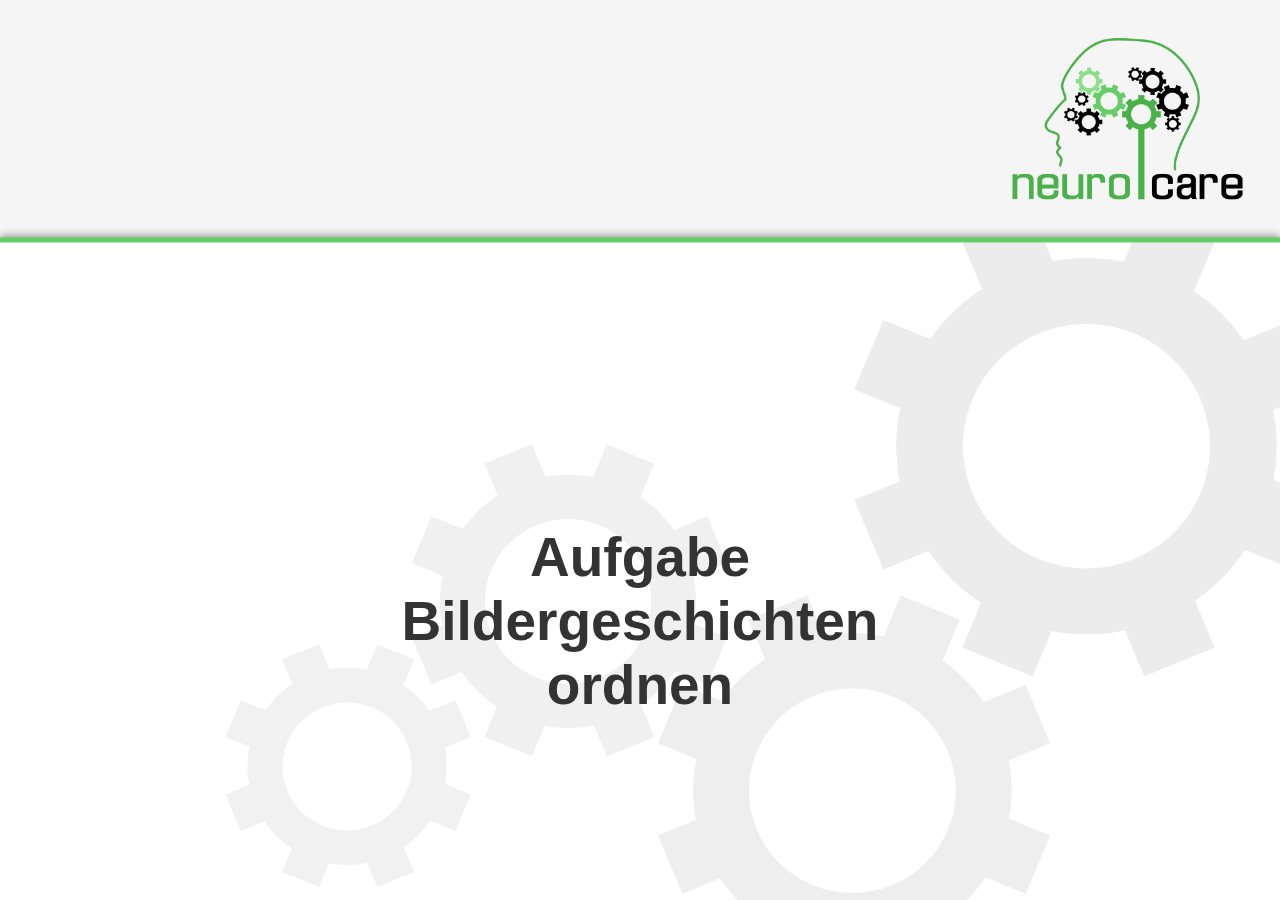
==== bildergeschichte.html @ e3d25bcc "commit the repo files for 1st time" ====
<!--
Within this html page the Bildergeschichte task of the Testbatterie will be presented.
This html page should contain the whole process of this task as a collection of html5 pages.
-->
<!DOCTYPE html>
<html>
    <head>
        <title>Testbatterie-Aufgabe: Bildergeschichte</title>

        <link rel="stylesheet" type="text/css" href="css/jquery.mobile-1.0b1.min.css"/>       
        <link rel="stylesheet" href="css/style.css" media="screen and (orientation: landscape)" type="text/css">  

        <script type="text/javascript" src="js/jquery-1.6.4.min.js"></script>
        <script type="text/javascript" src="js/jquery.mobile-1.0rc2.min.js"></script>
        <script type="text/javascript" src="js/jstorage.js"></script>
        <script type="text/javascript" src="js/bildergeschichteScript.js"></script>


        <meta http-equiv="Content-Type" content="text/html; charset=UTF-8">
        <meta name="viewport" content="width=device-width, initial-scale=1.0, minimum-scale=1.0, maximum-scale=1.0" />
        <meta name="apple-mobile-web-app-capable" content="yes" />
        <meta name="apple-mobile-web-app-status-bar-style" content="black-translucent" />

    </head>




    <body>

        <!--startpage for neurocare testbatterie with task: Bildergeschichte-->
        <div data-role="page" id="picturesStoryStart" data-dom-cache=true class="startPage" >


            <div data-role="content">

                <div class="testname">Aufgabe<br>Bildergeschichten ordnen</div>



            </div>

            <!--script used to show start page for few seconds and the to switch to intro page-->
            <script type="text/javascript">

                $(document).delegate('#picturesStoryStart', 'pageshow', function() {

                    function showJustForWhile() {
                        setTimeout(function() {
                            $.mobile.changePage('#picturesStoryIntro', {transition: "flip"});
                        }, 4000);

                    }

                    showJustForWhile();

                });
            </script>


        </div> 


        <!--intro page for neurocare testbatterie containing a small introduction to the task bildergeschichte-->
        <div data-role="page" id="picturesStoryIntro" data-dom-cache=true class="introPage" >

            <div data-role="content">
                
                <image src="css\images\icons\info.png" class="infoIcon"/>

                <center>
                    <p class="introText">
                        Gleich sehen Sie in der oberen Bildschirmhälfte eine Geschichte, deren Bilder durcheinander sind. </br>
                        Ihre Aufgabe ist es, sie wieder in die rictige Reihenfolge zu bringen, so dass die Geschichte eine zeitlich logische Abfolge bekommt. </br>
                        Um ein Bild in ein Zielfeld zu bringen, tippen Sie zuerst das Bild und dann das Zielfeld an. Wenn Sie sich korrigieren müssen, dann tippen Sie zuerst das
                        Bild im Feld und dann eine leere Stelle neben den anderen Bildern oben an. Wenn Sie der Meinung sind, alle Bilder richtig sortiert zu haben, dann drücken Sie "Weiter".

                    </p>
                </center>


                <!--only for tests! later uncomment the first line!-->
                <image src="css\images\btns-bg\bt-weiter.png" class="defaultButton" onclick="goToDemoPage();"/>
                <!--<image src="css\images\btns-bg\bt-weiter.png" class="defaultButton" onclick="startPicturesStoryTask();"/>-->
            </div>


        </div> 


        <!--slide to demo page for neurocare testbatterie containing a demonstration example to the task bildergeschichte-->
        <div data-role="page" id="slideToPicturesStoryDemo" data-dom-cache=true class="introPage" >

            <div data-role="content">
                
                <image src="css\images\icons\info.png" class="infoIcon"/>

                <center>
                    <p class="introText">
                        Drücken Sie unten auf "Weiter", um sich ein Demo-Beispiel anzuschauen.

                    </p>
                </center>


                <image src="css\images\btns-bg\bt-weiter.png" class="defaultButton" onclick="onShowDemo();"/>

            </div>


        </div>  



        <!--demo page for neurocare testbatterie containing a demonstration example to the task bildergeschichte-->
        <div data-role="page" id="picturesStoryDemo1" data-dom-cache=true class="whitePage" >

            <div data-role="content">


                <div class="centredDiv">
                    <table class="tableWithImages">
                        <tr> 

                            <td class="targetField"><image  src="css\images\story-pics\bg_demo1.jpg"/>   </td>
                            <td class="targetField"><image src="css\images\story-pics\bg_demo2.jpg"/>   </td> 

                        </tr>



                        <tr> 

                            <td class="targetField"><image  />   </td>
                            <td class="targetField"><image />   </td> 

                        </tr>


                    </table>

                </div>

                <h1 class="hintText"> Bringen Sie die oberen Bilder unten in die richtige Reihenfolge (von links nach rechts) </h1>
            </div>


            <script type="text/javascript">

                $(document).delegate('#picturesStoryDemo1', 'pageshow', function() {

                    function showJustForWhile() {
                        setTimeout(function() {
                            $.mobile.changePage('#picturesStoryDemo2', {transition: "flip"});
                        }, 3000);

                    }

                    showJustForWhile();

                });
            </script>

        </div>  


        <!--demo page for neurocare testbatterie containing a demonstration example to the task bildergeschichte-->
        <div data-role="page" id="picturesStoryDemo2" data-dom-cache=true class="whitePage" >

            <div data-role="content">


                <div class="centredDiv">
                    <table class="tableWithImages">
                        <tr> 

                            <td class="targetField"><image  src="css\images\story-pics\bg_demo1.jpg"/>   </td>
                            <td class="borderedImage"><image src="css\images\story-pics\bg_demo2.jpg" />   </td> 

                        </tr>



                        <tr> 

                            <td class="targetField"><image  />   </td>
                            <td class="targetField"><image />   </td> 

                        </tr>


                    </table>
                </div>

                <h1 class="hintText"> Tippen Sie ein Bild Ihrer Wahl an. </h1>

            </div>


            <script type="text/javascript">

                $(document).delegate('#picturesStoryDemo2', 'pageshow', function() {

                    function showJustForWhile() {
                        setTimeout(function() {
                            $.mobile.changePage('#picturesStoryDemo3', {transition: "flip"});
                        }, 3000);

                    }

                    showJustForWhile();

                });
            </script>

        </div> 



        <!--demo page for neurocare testbatterie containing a demonstration example to the task bildergeschichte-->
        <div data-role="page" id="picturesStoryDemo3" data-dom-cache=true class="whitePage" >

            <div data-role="content">

                <div class="centredDiv">
                    <table class="tableWithImages">
                        <tr> 

                            <td class="targetField"><image  src="css\images\story-pics\bg_demo1.jpg"/>   </td>
                            <td class="borderedImage" id="bg_demo2_tomove_ImageDiv1"><image id="bg_demo2_tomove" class="imageTile" src="css\images\story-pics\bg_demo2.jpg"/>   </td> 

                        </tr>



                        <tr> 

                            <td class="borderedImage" id="bg_demo2_tomove_TargetDiv1"><image  />   </td>
                            <td class="targetField"><image />   </td> 

                        </tr>


                    </table>
                </div>

                <h1 class="hintText"> Tippen Sie jetzt das Zielfeld an, um das Bild dahin zu bewegen. </h1>

            </div>


            <script type="text/javascript">

                $(document).delegate('#picturesStoryDemo3', 'pageshow', function() {

                    function showJustForWhile() {
                        // slide image to target field
                        setTimeout(function() {
                            $("#bg_demo2_tomove").animate({
                                left: '-' + '337' + 'px',
                                top: '+' + '340' + 'px'
                            }, 5000, function() {
                                // Animation completed

                                $("#bg_demo2_tomove_ImageDiv1").css("border", "1px solid black");
                                $("#bg_demo2_tomove_TargetDiv1").css("border", "1px solid black");

                                setTimeout(function() {


                                    $.mobile.changePage('#picturesStoryDemo4', {transition: "flip"});
                                }, 2000);
                            });
                        }, 3000);

                    }

                    showJustForWhile();

                });
            </script>

        </div> 


        <!--demo page for neurocare testbatterie containing a demonstration example to the task bildergeschichte-->
        <div data-role="page" id="picturesStoryDemo4" data-dom-cache=true class="whitePage" >

            <div data-role="content">

                <div class="centredDiv">
                    <table class="tableWithImages">
                        <tr> 

                            <td class="targetField"><image  src="css\images\story-pics\bg_demo1.jpg"/>   </td>
                            <td class="targetField" ><image />   </td> 

                        </tr>




                        <tr> 

                            <td class="borderedImage"><image  src="css\images\story-pics\bg_demo2.jpg" />   </td>
                            <td class="targetField"><image />   </td> 

                        </tr>


                    </table>
                </div>

                <h1 class="hintText"> Wenn Sie sich korrigieren wollen, tippen Sie das Bild im Zielfeld erneut an. </h1>

            </div>


            <script type="text/javascript">

                $(document).delegate('#picturesStoryDemo4', 'pageshow', function() {

                    function showJustForWhile() {
                        setTimeout(function() {
                            $.mobile.changePage('#picturesStoryDemo5', {transition: "flip"});
                        }, 3000);

                    }

                    showJustForWhile();

                });
            </script>

        </div> 





        <!--demo page for neurocare testbatterie containing a demonstration example to the task bildergeschichte-->
        <div data-role="page" id="picturesStoryDemo5" data-dom-cache=true class="whitePage" >

            <div data-role="content">

                <div class="centredDiv">
                    <table class="tableWithImages">
                        <tr> 

                            <td class="targetField"><image  src="css\images\story-pics\bg_demo1.jpg"/>   </td>
                            <td class="borderedImage" id="bg_demo2_tomove_ImageDiv2"><image id="bg_demo2_correct"/>   </td> 

                        </tr>



                        <tr> 

                            <td class="borderedImage" id="bg_demo2_tomove_TargetDiv2"><image class="imageTile" id="bg_demo_tf1_correct" src="css\images\story-pics\bg_demo2.jpg"/>   </td>
                            <td class="targetField"><image />   </td> 

                        </tr>


                    </table>
                </div>

                <h1 class="hintText"> Tippen Sie dann eine Leere Stelle an, um das Bild zurück zu bewegen. </h1>

            </div>


            <script type="text/javascript">

                $(document).delegate('#picturesStoryDemo5', 'pageshow', function() {

                    function showJustForWhile() {
                        // slide image to target field
                        setTimeout(function() {
                            $("#bg_demo_tf1_correct").animate({
                                left: '+' + '337' + 'px',
                                top: '-' + '340' + 'px'
//                                height: "toggle"
                            }, 5000, function() {
                                // Animation completed


                                $("#bg_demo2_tomove_ImageDiv2").css("border", "1px solid black");
                                $("#bg_demo2_tomove_TargetDiv2").css("border", "1px solid black");

                                setTimeout(function() {


                                    $.mobile.changePage('#picturesStoryDemo6', {transition: "flip"});
                                }, 2000);
                            });
                        }, 3000);
                    }

                    showJustForWhile();
                });
            </script>

        </div> 


        <!--demo page for neurocare testbatterie containing a demonstration example to the task bildergeschichte-->
        <div data-role="page" id="picturesStoryDemo6" data-dom-cache=true class="whitePage" >

            <div data-role="content">

                <div class="centredDiv">
                    <table class="tableWithImages">
                        <tr> 

                            <td class="targetField"><image  src="css\images\story-pics\bg_demo1.jpg"/>   </td>
                            <td class="borderedImage" id="bg_demo2_tomove_ImageDiv3"><image id="bg_demo2_tomove2" class="imageTile" src="css\images\story-pics\bg_demo2.jpg"/>   </td> 

                        </tr>



                        <tr> 

                            <td class="borderedImage" id="bg_demo2_tomove_TargetDiv3"><image  />   </td>
                            <td class="targetField"><image />   </td> 

                        </tr>


                    </table>
                </div>

                <h1 class="hintText"> Fahren Sie jetzt fort bitte. </h1>

            </div>


            <script type="text/javascript">

                $(document).delegate('#picturesStoryDemo6', 'pageshow', function() {

                    function showJustForWhile() {
                        // slide image to target field
                        setTimeout(function() {
                            $("#bg_demo2_tomove2").animate({
                                left: '-' + '337' + 'px',
                                top: '+' + '340' + 'px'
                            }, 5000, function() {
                                // Animation completed

                                $("#bg_demo2_tomove_ImageDiv3").css("border", "1px solid black");
                                $("#bg_demo2_tomove_TargetDiv3").css("border", "1px solid black");

                                setTimeout(function() {


                                    $.mobile.changePage('#picturesStoryDemo7', {transition: "flip"});
                                }, 2000);
                            });
                        }, 3000);

                    }

                    showJustForWhile();

                });
            </script>

        </div>


        <!--demo page for neurocare testbatterie containing a demonstration example to the task bildergeschichte-->
        <div data-role="page" id="picturesStoryDemo7" data-dom-cache=true class="whitePage" >

            <div data-role="content">


                <div class="centredDiv">
                    <table class="tableWithImages">
                        <tr> 

                            <td class="borderedImage"><image  src="css\images\story-pics\bg_demo1.jpg"/>   </td>
                            <td class="targetField"><image />   </td> 

                        </tr>



                        <tr> 

                            <td class="targetField"><image  src="css\images\story-pics\bg_demo2.jpg"/>   </td>
                            <td class="targetField"><image />   </td> 

                        </tr>


                    </table>
                </div>

                <h1 class="hintText"> Tippen Sie das nächste Bild an. </h1>

            </div>


            <script type="text/javascript">

                $(document).delegate('#picturesStoryDemo7', 'pageshow', function() {

                    function showJustForWhile() {
                        setTimeout(function() {
                            $.mobile.changePage('#picturesStoryDemo8', {transition: "flip"});
                        }, 3000);

                    }

                    showJustForWhile();

                });
            </script>

        </div> 


        <!--demo page for neurocare testbatterie containing a demonstration example to the task bildergeschichte-->
        <div data-role="page" id="picturesStoryDemo8" data-dom-cache=true class="whitePage" >

            <div data-role="content">

                <div class="centredDiv">
                    <table class="tableWithImages">
                        <tr> 

                            <td class="borderedImage" id="bg_demo1_tomove_ImageDiv1"><image class="imageTile" id="bg_demo1_tomove"  src="css\images\story-pics\bg_demo1.jpg"/>   </td>
                            <td class="targetField"><image />   </td> 

                        </tr>



                        <tr> 

                            <td class="targetField" ><image  src="css\images\story-pics\bg_demo2.jpg"/>   </td>
                            <td class="borderedImage" id="bg_demo1_tomove_TargetDiv1"><image />   </td> 

                        </tr>


                    </table>
                </div>
                
                
                <image src="css\images\btns-bg\bt-weiter.png" id="forwardBtn" class="defaultButton" style="visibility: hidden;"/>

                <h1 class="hintText"> Tippen Sie jetzt das nächste Zielfeld an. </h1>

            </div>


            <script type="text/javascript">

                $(document).delegate('#picturesStoryDemo8', 'pageshow', function() {

                    function showJustForWhile() {
                        // slide image to target field
                        setTimeout(function() {
                            $("#bg_demo1_tomove").animate({
                                left: '+' + '337' + 'px',
                                top: '+' + '340' + 'px'
                            }, 5000, function() {
                                // Animation completed

                                $("#bg_demo1_tomove_ImageDiv1").css("border", "1px solid black");
                                $("#bg_demo1_tomove_TargetDiv1").css("border", "1px solid black");
                                
                                // show forward button
                                $("#forwardBtn").css("visibility", "visible");

                                setTimeout(function() {


                                    $.mobile.changePage('#forwardPage', {transition: "flip"});
                                }, 2000);
                            });
                        }, 3000);

                    }

                    showJustForWhile();

                });
            </script>

        </div> 



        <!--forwarding page to start the task-->
        <div data-role="page" id="forwardPage" data-dom-cache=true class="introPage" >

            <div data-role="content">
                
                <image src="css\images\icons\info.png" class="infoIcon"/>

                <center>
                    <p class="introText">
                        Tippen Sie folgende Schaltfläche, um die Aufgabe zu starten.

                    </p>
                </center>


                <image src="css\images\btns-bg\bt-weiter.png" class="defaultButton" onclick="startPicturesStoryTask();"/>



            </div>


        </div> 



        <!--first task of the bildergeschichte-->
        <div data-role="page" id="task1" data-dom-cache=true class="whitePage" >

            <div data-role="content">


                <div class="centredDiv">
                    <table class="tableWithImages" id="task1_table">
                        <tr> 

                            <td class="unborderedTd" onclick="selectImage(this, document.getElementById('task1_table'));" id="task1_img1_orig_td1" data-status="full" ><image  id="task1_img1" class="unborderedImage" src="css\images\story-pics\task1_img1.png"/>   </td>
                            <td class="unborderedTd" onclick="selectImage(this, document.getElementById('task1_table'));"  id="task1_img2_orig_td2" data-status="full" ><image  id="task1_img2" class="unborderedImage" src="css\images\story-pics\task1_img2.png"/>   </td> 
                            <td class="unborderedTd" onclick="selectImage(this, document.getElementById('task1_table'));"  id="task1_img3_orig_td3" data-status="full" ><image  id="task1_img3" class="unborderedImage" src="css\images\story-pics\task1_img3.png"/>   </td> 

                        </tr>



                        <tr> 

                            <td class="unborderedTd" id="task1_img1_targ_td1" data-status="empty" onclick="slideImageToTargetField(this, document.getElementById('task1_table'));" data-status="empty">   </td>
                            <td class="unborderedTd" id="task1_img1_targ_td2" data-status="empty" onclick="slideImageToTargetField(this, document.getElementById('task1_table'));" data-status="empty">  </td> 
                            <td class="unborderedTd" id="task1_img1_targ_td3" data-status="empty" onclick="slideImageToTargetField(this, document.getElementById('task1_table'));" data-status="empty">  </td> 

                        </tr>


                    </table>

                </div>

                <h1 class="hintText"> Bringen Sie die oberen Bilder unten in die richtige Reihenfolge (von links nach rechts) </h1>
            </div>


        </div>  


        <!--second task of the bildergeschichte-->
        <div data-role="page" id="task2" data-dom-cache=true class="whitePage">

            <div data-role="content">


                <div class="centredDiv">
                    <table class="tableWithImages" id="task2_table">
                        <tr> 

                            <td class="unborderedTd" onclick="selectImage(this, document.getElementById('task2_table'));" id="task2_img1_orig_td1" data-status="full" ><image  id="task2_img1" class="unborderedImage" src="css\images\story-pics\task2_img1.png"/>   </td>
                            <td class="unborderedTd" onclick="selectImage(this, document.getElementById('task2_table'));"  id="task2_img2_orig_td2" data-status="full" ><image  id="task2_img2" class="unborderedImage" src="css\images\story-pics\task2_img2.png"/>   </td> 
                            <td class="unborderedTd" onclick="selectImage(this, document.getElementById('task2_table'));"  id="task2_img3_orig_td3" data-status="full" ><image  id="task2_img3" class="unborderedImage" src="css\images\story-pics\task2_img3.png"/>   </td> 
                            <td class="unborderedTd" onclick="selectImage(this, document.getElementById('task2_table'));"  id="task2_img4_orig_td4" data-status="full" ><image  id="task2_img4" class="unborderedImage" src="css\images\story-pics\task2_img4.png"/>   </td> 

                        </tr>



                        <tr> 

                            <td class="unborderedTd" id="task2_img1_targ_td1" data-status="empty" onclick="slideImageToTargetField(this, document.getElementById('task2_table'));" data-status="empty">   </td>
                            <td class="unborderedTd" id="task2_img1_targ_td2" data-status="empty" onclick="slideImageToTargetField(this, document.getElementById('task2_table'));" data-status="empty">  </td> 
                            <td class="unborderedTd" id="task2_img1_targ_td3" data-status="empty" onclick="slideImageToTargetField(this, document.getElementById('task2_table'));" data-status="empty">  </td> 
                            <td class="unborderedTd" id="task2_img1_targ_td4" data-status="empty" onclick="slideImageToTargetField(this, document.getElementById('task2_table'));" data-status="empty">  </td> 

                        </tr>


                    </table>

                </div>

                <h1 class="hintText"> Bringen Sie die oberen Bilder unten in die richtige Reihenfolge (von links nach rechts) </h1>
            </div>


        </div> 



    </body>



</html>
---- css/style.css ----
/* 
    Document   : style
    Created on : 27.08.2014, 09:39:45
    Author     : karim
    Description:
        this is the main style sheets file
*/


/*apply these  style sheets only in landscape mode*/  
@media only screen and (orientation: landscape){




    .testname{
        width: 500px;
        height: 300px;
        background-color: transparent;
        position: absolute;
        top:50%;
        bottom: 0;
        left: 0;
        right: 0;
        margin: auto;
        font-size: 55px;
        font-weight: bold;
        text-align: center;
        text-shadow: none;
    }


    .startPage{
        background-image: url('images/bg/bg-wheels.png');
        background-color: transparent;
        background-size: 100%;
        width: 100%;
        height: 100%;
        height: auto;
        min-height:100%;
    }

    .introPage{
        background-image: url('images/bg/bg-standard.png');
        background-color: transparent;
        background-size: 100%;
        width: 100%;
        height: 100%;
        height: auto;
        min-height:100%;
    }

    .whitePage{
        background-image: url('images/bg/bg-white.png');
        background-color: transparent;
        background-size: 100%;
        width: 100%;
        height: 100%;
        height: auto;
        min-height:100%;
    }

    .taskEndText{
        font-size: 32px;
        color: black;
        text-shadow: none;
        text-align: center;
        font-weight: bold;  
        position: absolute;
        top: 50%;
        left: 10%;
        right: 10%;
    }

    .messageHintText{
        font-size: 32px;
        color: red;
        text-shadow: none;
        text-align: center;
        font-weight: bold;  
        /*        position: absolute;
                top: 50%;
                left: 10%;
                right: 10%;*/
    }

    .introText{
        font-size: 33px;
        color: black;
        text-shadow: none;
        text-align: justify;
        font-weight: bold;  
        position: absolute;
        top: 25%;
        left: 5%;
        right: 5%;
    }

    .introTextFull{
        font-size: 30px;
        color: black;
        text-shadow: none;
        text-align: justify;
        font-weight: bold;  
        position: absolute;
        top: 20%;
        left: 5%;
        right: 5%;
    }

    .defaultButton{
       /*background-image:url('images/btns-bg/bt-weiter.png');*/
        background-size: 100%;
        background-repeat:no-repeat;       
        height: 88px;
        width: 245px;
        position: absolute;
        bottom: 2%;
        right: 5%;
        font-size: x-large;
        text-shadow: none;
    }


 /*to use with the default phonegap button element*/
/* .defaultButton{
    
        background-size: cover;      
        background-color: #64C463;      
        height: 80px;
        width: 237px;
        position: absolute;
        bottom: 1%;
        right: 5%;
        font-size: x-large;
        text-shadow: none;
        border-top-left-radius: 50px;
        border-bottom-left-radius: 50px;
        border-top-right-radius: 25px;
        border-bottom-right-radius: 25px;
    }*/
    
/*    .buttonImage{
        position: relative;
        top: -15px;
        left: -25px;
    }*/


    .defaultButton:active, .defaultButton:focus, .defaultButton.active{
        background-image:url('images/btns-bg/bt-weiter-hover.png');
        position:absolute; 
        bottom: 1.8%;
        right: 4.8%;
        background-image: none;
        outline: none;
        -webkit-box-shadow: none;
        box-shadow: none;
    }

    .infoIcon{
        background-size: 100%;
        background-repeat:no-repeat;       
        height: 70px;
        width: 71px;
        position: absolute;       
        left: 5%;
        top: 3px;

    }

  

    .genusButton{
        height: 60px;
        width: 270px;
        font-size: x-large;
        background: -webkit-gradient(linear, 0% 0%, 0% 100%, from(#8ADF8A), to(#4CB24C));
        text-shadow: none;
    }

    .genusButton:hover{
        background: -webkit-gradient(linear, 0% 0%, 0% 100%, from(#8ADF8A), to(#4CB24C));
        opacity: 0.9;
    }

    .letterFragment{
        width: 70px;
        height: 100px;
        border: 2px solid;
        display: inline-block;
        background: -webkit-gradient(linear, 0% 0%, 0% 100%, from(#8ADF8A), to(#4CB24C));
        text-align: center;
        text-shadow: none;
        vertical-align: middle;
        font-size: 70px;
        padding-left: 5px;
        padding-right: 5px;
        padding-top: 10px;
        padding-bottom: 5px;
        margin-left: 20px;
    }


    .yesButton{
        background-size: 100%;
        background-repeat:no-repeat;       
        height: 88px;
        width: 245px;
        position: absolute;
        top: 80%;
        right: 5%;
        font-size: x-large;
        text-shadow: none;
    }

   

    .yesButton:active, .yesButton:focus, .yesButton.active{
        background-image:url('images/btns-bg/bt-ja-hover.png');
        background-image: none;
        outline: none;
        -webkit-box-shadow: none;
        box-shadow: none;
        position:absolute; 
        top: 80.2%;
        right: 4.8%;
    }


    .noButton{        
        background-size: 100%;
        background-repeat:no-repeat;       
        height: 88px;
        width: 245px;
        position: absolute;
        top: 80%;
        left: 5%;
        font-size: x-large;
        text-shadow: none;
    }

   

    .noButton:active, .noButton:focus, .noButton.active{
        background-image:url('images/btns-bg/bt-nein-hover.png');
        background-image: none;
        outline: none;
        -webkit-box-shadow: none;
        box-shadow: none;
        position:absolute; 
        top: 80.2%;
        left: 5.2%;
    }

    .wordPresented {
        display: inline;
        font-size: 110px;
        position: absolute;
        margin-top: 20%;
        margin-left: 10%;               
        background-color: transparent;
        position: absolute;
        top:50%;
        bottom: 0;
        left: 0;
        right: 0;
        margin: auto;        
        font-weight: bold;
        text-align: center;
        text-shadow: none;

    }


    .bigLetter{
        display: inline-block;
        font-size: 50px;
        font-weight: bold;
    }

    .genusList{
        list-style-type: none;
    }


    .centredDiv
    {
        width: 1000px;
        display: block;
        margin-left: auto;
        margin-right: auto;
        overflow: hidden;
        text-align: center;
/*        z-index: 100;*/
    }
    
    .hintText{
        position: absolute;
        bottom: 2%;
        left: 2%;
        right: 2%;
        text-align: center;
    }
    
    .borderedImage{
       
        border:5px solid orange;
        position: relative;
        width: 333px;
        height: 333px;
        z-index: 800;
    }
    
    .borderedTd{
       
        border:5px solid orange;
        position: relative;
        width: 333px;
        height: 333px;
       
    }
    
    
    .targetField{
       
        border:1px solid black;
        position: relative;
        width: 333px;
        height: 333px;
        /*z-index: 500;*/
    }
    
    .unborderedImage{
       
        border:0px solid black;
        position: relative;
        width: 333px;
        height: 333px;
        z-index: 800;
    }
    
    .unborderedTd{
       
        border:1px solid black;
        position: relative;
        width: 333px;
        height: 333px;
       
    }
    
    
    .imageTile{
        position: relative;
        z-index: 500;
    }
    
    
    
    .borderedDiv{
       
        width: 333px;
        height: 333px;
        border:5px solid orange;
        
        /*z-index: 20;*/
    }
    
    
    
    .tableWithImages{
        position:absolute;
        top: 5px;
        /*left: 30%;*/
    }
    
    .borderedTargetField{
       
        border:5px solid orange;
        position: relative;
        z-index: 50;
    }
    
    .borderedTargetField_Correct{
       
        border:5px solid orange;
        position: relative;
        z-index: 700;
    }

}

root { 
    display: block;
}
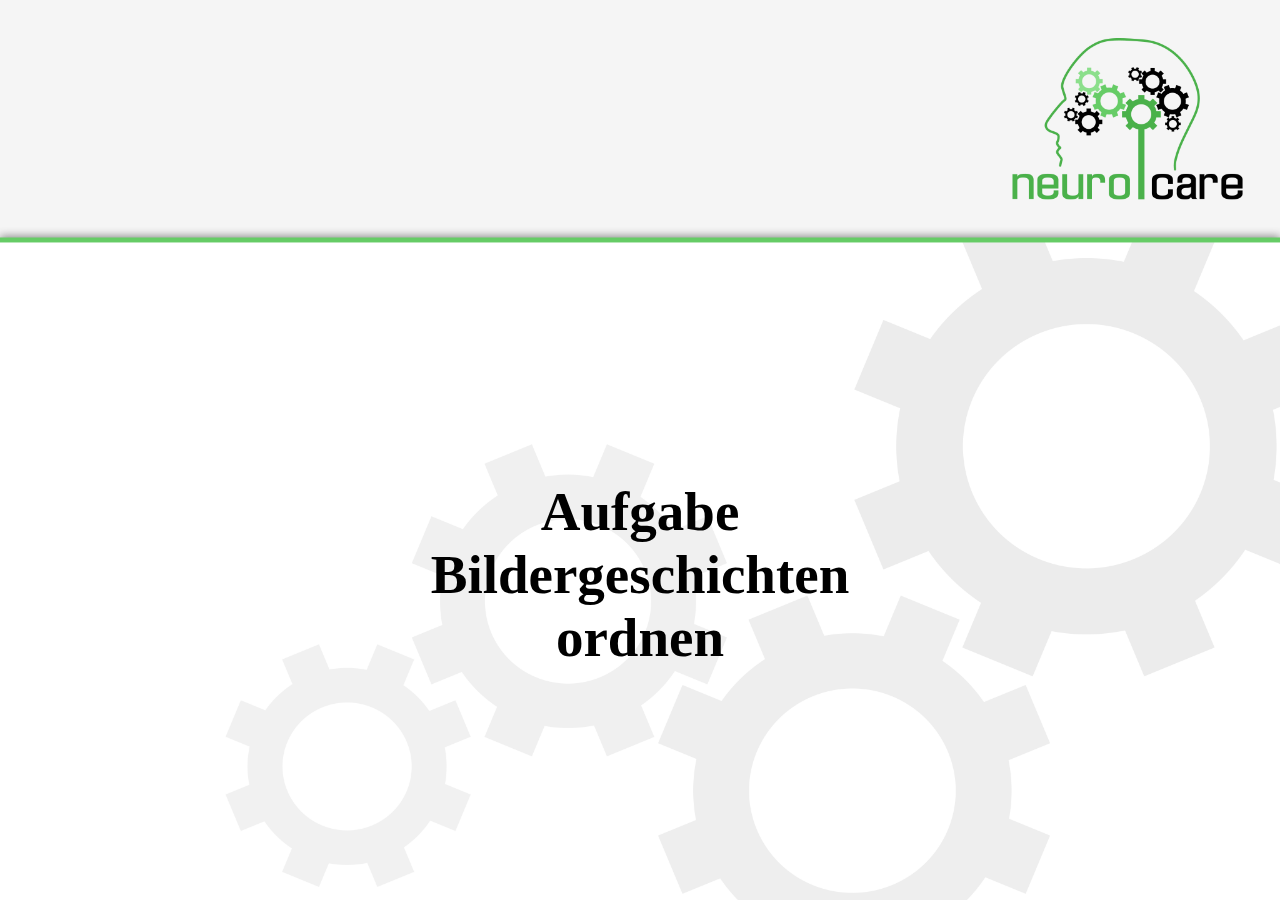
==== commit f9e4d44b: "adjust some style to fit guidelines" ====
--- a/bildergeschichte.html
+++ b/bildergeschichte.html
@@ -43,11 +43,11 @@
             <!--script used to show start page for few seconds and the to switch to intro page-->
             <script type="text/javascript">
 
-                $(document).delegate('#picturesStoryStart', 'pageshow', function() {
+                $(document).delegate('#picturesStoryStart', 'pageshow', function () {
 
                     function showJustForWhile() {
-                        setTimeout(function() {
-                            $.mobile.changePage('#picturesStoryIntro', {transition: "flip"});
+                        setTimeout(function () {
+                            $.mobile.changePage('#picturesStoryIntro', {transition: "pop"});
                         }, 4000);
 
                     }
@@ -65,22 +65,95 @@
         <div data-role="page" id="picturesStoryIntro" data-dom-cache=true class="introPage" >
 
             <div data-role="content">
+
+
+                <div class="wrap">
+
+                    <!--instruction div-->
+                    <div class="floatleft">
+
+                        <!--instruction header-->
+                        <div style="display: inline;">
+
+                            <image src="css\images\icons\info.png" class="infoIcon"/>
+
+                            <h1 class="instructionHeader" >Was ist Ihre Aufgabe?</h1>
+
+                        </div>
+
+                        <!--instruction text-->
+                        <div class="instructionContent">
+                            <p class="instructionText">
+ </br> 
+                                Gleich sehen Sie im oberen Teil des Bildschirms eine Bildergeschichte, deren Bilder leider durcheinander geraten sind. </br>
+                                Ihre Aufgabe ist es, die Bilder in ihre richtige Reihenfolge zu bringen, so dass die Geschichte wieder eine zeitlich logische Abfolge bekommt. </br> </br>
+                                Im unteren Teil des Bildschirmschirms sehen Sie leere Zielfelder, dorthin sollen Sie die Bilder setzen. Tippen Sie dazu ein Bild oben und im Anschluss
+                                das gewünschte Zielfeld an. Das Bild rutscht dann in das Zielfeld. </br></br>
+                                Drücken Sie <b>„Aufgabe starten“</b> um die Aufgabe zu starten.
+
+                            </p>
+                        </div>
+
+
+                    </div>
+
+
+
+                    <!--example div-->
+                    <div class="floatright">
+
+                        <h1 class="exampleHeader" >Beispiel:</h1>
+
+                        </br></br></br></br>
+
+                        <image src="css\images\examples\example.png" />
+
+
+                    </div>
+
+
+                    <div style="clear: both;">
+
+
+
+
+                    </div>      
+
+
+
+
+
+
+                </div>
+
+
+
+
+
+
+
+                <!--start button-->
+                <image src="css\images\btns-bg\bt-aufgabe-starten.png" class="startTaskButton" onclick="showFollowingPageDelayed('task1', 500);"/>
+
+
+
+                <!--                <image src="css\images\icons\info.png" class="infoIcon"/>
                 
-                <image src="css\images\icons\info.png" class="infoIcon"/>
-
-                <center>
-                    <p class="introText">
-                        Gleich sehen Sie in der oberen Bildschirmhälfte eine Geschichte, deren Bilder durcheinander sind. </br>
-                        Ihre Aufgabe ist es, sie wieder in die rictige Reihenfolge zu bringen, so dass die Geschichte eine zeitlich logische Abfolge bekommt. </br>
-                        Um ein Bild in ein Zielfeld zu bringen, tippen Sie zuerst das Bild und dann das Zielfeld an. Wenn Sie sich korrigieren müssen, dann tippen Sie zuerst das
-                        Bild im Feld und dann eine leere Stelle neben den anderen Bildern oben an. Wenn Sie der Meinung sind, alle Bilder richtig sortiert zu haben, dann drücken Sie "Weiter".
-
-                    </p>
-                </center>
-
-
-                <!--only for tests! later uncomment the first line!-->
-                <image src="css\images\btns-bg\bt-weiter.png" class="defaultButton" onclick="goToDemoPage();"/>
+                                <center>
+                                    <p class="introText">
+                                        Gleich sehen Sie im oberenn Teil des Bildschirms eine Bildergeschichte, deren Bilder leider durcheinander geraten sind. </br>
+                                        Ihre Aufgabe ist es, die Bilder in ihre richtige Reihenfolge zu bringen, so dass die Geschichte wieder eine zeitlich logische Abfolge bekommt. </br>
+                                        Im unteren Teil des Bildschirmschirms sehen Sie leere Zielfelder, dorthin sollen Sie die Bilder setzen. Tippen Sie dazu ein Bild oben und im Anschluss
+                                        das gewünschte Zielfeld an. Das Bild rutscht dann in das Zielfeld. </br>
+                                        Drücken Sie „Weiter“ um ein Beispiel zu sehen.
+                
+                
+                                    </p>
+                                </center>
+                
+                
+                                only for tests! later uncomment the first line!
+                                <image src="css\images\btns-bg\bt-weiter.png" class="defaultButton" onclick="onShowDemo();"/>-->
                 <!--<image src="css\images\btns-bg\bt-weiter.png" class="defaultButton" onclick="startPicturesStoryTask();"/>-->
             </div>
 
@@ -89,26 +162,26 @@
 
 
         <!--slide to demo page for neurocare testbatterie containing a demonstration example to the task bildergeschichte-->
-        <div data-role="page" id="slideToPicturesStoryDemo" data-dom-cache=true class="introPage" >
-
-            <div data-role="content">
-                
-                <image src="css\images\icons\info.png" class="infoIcon"/>
-
-                <center>
-                    <p class="introText">
-                        Drücken Sie unten auf "Weiter", um sich ein Demo-Beispiel anzuschauen.
-
-                    </p>
-                </center>
-
-
-                <image src="css\images\btns-bg\bt-weiter.png" class="defaultButton" onclick="onShowDemo();"/>
-
-            </div>
-
-
-        </div>  
+        <!--        <div data-role="page" id="slideToPicturesStoryDemo" data-dom-cache=true class="introPage" >
+        
+                    <div data-role="content">
+        
+                        <image src="css\images\icons\info.png" class="infoIcon"/>
+        
+                        <center>
+                            <p class="introText">
+                                Drücken Sie unten auf "Weiter", um sich ein Demo-Beispiel anzuschauen.
+        
+                            </p>
+                        </center>
+        
+        
+                        <image src="css\images\btns-bg\bt-weiter.png" class="defaultButton" onclick="onShowDemo();"/>
+        
+                    </div>
+        
+        
+                </div>  -->
 
 
 
@@ -117,46 +190,77 @@
 
             <div data-role="content">
 
-
-                <div class="centredDiv">
-                    <table class="tableWithImages">
-                        <tr> 
-
-                            <td class="targetField"><image  src="css\images\story-pics\bg_demo1.jpg"/>   </td>
-                            <td class="targetField"><image src="css\images\story-pics\bg_demo2.jpg"/>   </td> 
-
-                        </tr>
-
-
-
-                        <tr> 
-
-                            <td class="targetField"><image  />   </td>
-                            <td class="targetField"><image />   </td> 
-
-                        </tr>
-
-
-                    </table>
-
-                </div>
-
-                <h1 class="hintText"> Bringen Sie die oberen Bilder unten in die richtige Reihenfolge (von links nach rechts) </h1>
+                <h1 class="hintText"> Ordnen Sie die Bilder in die unteren Zielfelder </h1>
+
+                <div class="centredDiv">
+                    <table class="tableWithImagesDemo" >
+                        <tr class="contentRow"> 
+
+                            <td class="origFieldDemo"> <image  src="css\images\story-pics\bg_demo1.png"/>   </td>
+                            <td class="origFieldDemo"> <image  src="css\images\story-pics\bg_demo2.png"/>   </td> 
+
+                        </tr>
+
+                        <!--only for spacing-->
+                        <tr class="gapRow">
+                            <td class="gapField"/>  
+                        </tr>
+
+
+
+                        <tr class="contentRow"> 
+
+                            <td class="targetFieldDemo"> <h1> Zielfeld 1 </h1>  </td>
+                            <td class="targetFieldDemo"> <h1> Zielfeld 2 </h1> </td> 
+
+                        </tr>
+
+
+                    </table>
+
+                </div>
+
+
+                <image src="css\images\hand.png" id="demoHand1" style="position: absolute;bottom: 20%;left: 10%;"/>
+
+
             </div>
 
 
             <script type="text/javascript">
 
-                $(document).delegate('#picturesStoryDemo1', 'pageshow', function() {
+                $(document).delegate('#picturesStoryDemo1', 'pageshow', function () {
 
                     function showJustForWhile() {
-                        setTimeout(function() {
-                            $.mobile.changePage('#picturesStoryDemo2', {transition: "flip"});
-                        }, 3000);
+                        setTimeout(function () {
+                            $.mobile.changePage('#picturesStoryDemo2', {transition: "none"});
+                            // animate hand cursor back 
+                            $("#demoHand1").animate({
+                                left: '10' + '%',
+                                bottom: '20' + '%'
+//                                height: "toggle"
+                            }, 1000);
+                        }, 1500);
 
                     }
 
-                    showJustForWhile();
+
+
+                    // slide hand cursor to button
+                    setTimeout(function () {
+                        $("#demoHand1").animate({
+                            left: '55' + '%',
+                            bottom: '55' + '%'
+//                                height: "toggle"
+                        }, 2000, function () {
+                            // Animation completed
+
+                            showJustForWhile();
+
+                        });
+                    }, 1000);
+
+//                    showJustForWhile();
 
                 });
             </script>
@@ -171,26 +275,32 @@
 
 
                 <div class="centredDiv">
-                    <table class="tableWithImages">
-                        <tr> 
-
-                            <td class="targetField"><image  src="css\images\story-pics\bg_demo1.jpg"/>   </td>
-                            <td class="borderedImage"><image src="css\images\story-pics\bg_demo2.jpg" />   </td> 
-
-                        </tr>
-
-
-
-                        <tr> 
-
-                            <td class="targetField"><image  />   </td>
-                            <td class="targetField"><image />   </td> 
-
-                        </tr>
-
-
-                    </table>
-                </div>
+                    <table class="tableWithImagesDemo">
+                        <tr> 
+
+                            <td class="origFieldDemo"><image  src="css\images\story-pics\bg_demo1.png"/>   </td>
+                            <td class="selectedImage"><image src="css\images\story-pics\bg_demo2.png" />   </td> 
+
+                        </tr>
+
+                        <!--only for spacing-->
+                        <tr class="gapRow">
+                            <td class="gapField"/>  
+                        </tr>
+
+                        <tr> 
+
+                            <td class="targetFieldDemo"> <h1> Zielfeld 1 </h1></td>
+                            <td class="targetFieldDemo"> <h1> Zielfeld 2 </h1></td> 
+
+                        </tr>
+
+
+                    </table>
+                </div>
+
+
+                <image src="css\images\hand.png" style="position: absolute;bottom: 55%;left: 55%;z-index: 1000;"/> 
 
                 <h1 class="hintText"> Tippen Sie ein Bild Ihrer Wahl an. </h1>
 
@@ -199,11 +309,11 @@
 
             <script type="text/javascript">
 
-                $(document).delegate('#picturesStoryDemo2', 'pageshow', function() {
+                $(document).delegate('#picturesStoryDemo2', 'pageshow', function () {
 
                     function showJustForWhile() {
-                        setTimeout(function() {
-                            $.mobile.changePage('#picturesStoryDemo3', {transition: "flip"});
+                        setTimeout(function () {
+                            $.mobile.changePage('#picturesStoryDemo3', {transition: "none"});
                         }, 3000);
 
                     }
@@ -223,27 +333,32 @@
             <div data-role="content">
 
                 <div class="centredDiv">
-                    <table class="tableWithImages">
-                        <tr> 
-
-                            <td class="targetField"><image  src="css\images\story-pics\bg_demo1.jpg"/>   </td>
-                            <td class="borderedImage" id="bg_demo2_tomove_ImageDiv1"><image id="bg_demo2_tomove" class="imageTile" src="css\images\story-pics\bg_demo2.jpg"/>   </td> 
-
-                        </tr>
-
-
-
-                        <tr> 
-
-                            <td class="borderedImage" id="bg_demo2_tomove_TargetDiv1"><image  />   </td>
-                            <td class="targetField"><image />   </td> 
-
-                        </tr>
-
-
-                    </table>
-                </div>
-
+                    <table class="tableWithImagesDemo">
+                        <tr> 
+
+                            <td class="origFieldDemo"><image  src="css\images\story-pics\bg_demo1.png"/>   </td>
+                            <td class="selectedImage" id="bg_demo2_tomove_ImageDiv1"><image id="bg_demo2_tomove" class="imageTile" src="css\images\story-pics\bg_demo2.png"/>   </td> 
+
+                        </tr>
+
+                        <!--only for spacing-->
+                        <tr class="gapRow">
+                            <td class="gapField"/>  
+                        </tr>
+
+                        <tr> 
+
+                            <td class="targetFieldDemo" > <h1> Zielfeld 1 </h1> </td>
+                            <td class="targetFieldDemo" id="bg_demo2_tomove_TargetDiv1"> <h1> Zielfeld 2 </h1> </td>  
+
+                        </tr>
+
+
+                    </table>
+                </div>
+
+
+                <image src="css\images\hand.png" id="demoHand2" style="position: absolute;bottom: 55%;left: 55%;z-index: 1000;"/>
                 <h1 class="hintText"> Tippen Sie jetzt das Zielfeld an, um das Bild dahin zu bewegen. </h1>
 
             </div>
@@ -251,31 +366,59 @@
 
             <script type="text/javascript">
 
-                $(document).delegate('#picturesStoryDemo3', 'pageshow', function() {
+                $(document).delegate('#picturesStoryDemo3', 'pageshow', function () {
 
                     function showJustForWhile() {
                         // slide image to target field
-                        setTimeout(function() {
+                        setTimeout(function () {
                             $("#bg_demo2_tomove").animate({
-                                left: '-' + '337' + 'px',
-                                top: '+' + '340' + 'px'
-                            }, 5000, function() {
+                                left: '-' + '0' + 'px',
+                                top: '+' + '363' + 'px'
+                            }, 5000, function () {
                                 // Animation completed
 
-                                $("#bg_demo2_tomove_ImageDiv1").css("border", "1px solid black");
-                                $("#bg_demo2_tomove_TargetDiv1").css("border", "1px solid black");
-
-                                setTimeout(function() {
-
-
-                                    $.mobile.changePage('#picturesStoryDemo4', {transition: "flip"});
+                                $("#bg_demo2_tomove_ImageDiv1").attr('class', 'targetFieldDemo');
+                                $("#bg_demo2_tomove_TargetDiv1").attr('class', 'origFieldDemo');
+
+                                setTimeout(function () {
+                                    // slide hand cursor back
+                                    $("#demoHand2").animate({
+                                        left: '10' + '%',
+                                        bottom: '20' + '%'
+                                    }, 2000, function () {
+                                        // Animation completed
+
+                                        // select target field
+                                        $("#bg_demo2_tomove_TargetDiv1").attr("class", "targetFieldDemo");
+
+                                        $.mobile.changePage('#picturesStoryDemo4', {transition: "none"});
+                                    });
+
+
                                 }, 2000);
                             });
                         }, 3000);
 
                     }
 
-                    showJustForWhile();
+
+                    // slide hand cursor to button
+                    setTimeout(function () {
+                        $("#demoHand2").animate({
+                            left: '55' + '%',
+                            bottom: '15' + '%'
+
+                        }, 2000, function () {
+                            // Animation completed
+
+                            // select target field
+                            $("#bg_demo2_tomove_TargetDiv1").attr("class", "selectedImage");
+                            showJustForWhile();
+
+                        });
+                    }, 1000);
+
+
 
                 });
             </script>
@@ -289,28 +432,32 @@
             <div data-role="content">
 
                 <div class="centredDiv">
-                    <table class="tableWithImages">
-                        <tr> 
-
-                            <td class="targetField"><image  src="css\images\story-pics\bg_demo1.jpg"/>   </td>
-                            <td class="targetField" ><image />   </td> 
-
-                        </tr>
-
-
-
-
-                        <tr> 
-
-                            <td class="borderedImage"><image  src="css\images\story-pics\bg_demo2.jpg" />   </td>
-                            <td class="targetField"><image />   </td> 
-
-                        </tr>
-
-
-                    </table>
-                </div>
-
+                    <table class="tableWithImagesDemo">
+                        <tr> 
+
+                            <td class="origFieldDemo"><image  src="css\images\story-pics\bg_demo1.png"/>   </td>
+                            <td class="targetFieldDemo" > </td> 
+
+                        </tr>
+
+                        <!--only for spacing-->
+                        <tr class="gapRow">
+                            <td class="gapField"/>  
+                        </tr>
+
+
+                        <tr> 
+
+                            <td class="targetFieldDemo" > <h1> Zielfeld 1 </h1>  </td>
+                            <td class="origFieldDemo" id="bg_demo4_tomove_TargetDiv1"> <image  src="css\images\story-pics\bg_demo2.png" /> </td> 
+
+                        </tr>
+
+
+                    </table>
+                </div>
+
+                <image src="css\images\hand.png" id="demoHand3" style="position: absolute;bottom: 20%;left: 10%;z-index: 1000;"/>
                 <h1 class="hintText"> Wenn Sie sich korrigieren wollen, tippen Sie das Bild im Zielfeld erneut an. </h1>
 
             </div>
@@ -318,16 +465,31 @@
 
             <script type="text/javascript">
 
-                $(document).delegate('#picturesStoryDemo4', 'pageshow', function() {
+                $(document).delegate('#picturesStoryDemo4', 'pageshow', function () {
 
                     function showJustForWhile() {
-                        setTimeout(function() {
-                            $.mobile.changePage('#picturesStoryDemo5', {transition: "flip"});
-                        }, 3000);
+                        setTimeout(function () {
+                            $.mobile.changePage('#picturesStoryDemo5', {transition: "none"});
+                        }, 2000);
 
                     }
 
-                    showJustForWhile();
+                    // slide hand cursor to button
+                    setTimeout(function () {
+                        $("#demoHand3").animate({
+                            left: '55' + '%',
+                            bottom: '15' + '%'
+
+                        }, 2000, function () {
+                            // Animation completed
+
+                            // select target field
+                            $("#bg_demo4_tomove_TargetDiv1").attr("class", "selectedImage");
+                            showJustForWhile();
+
+                        });
+                    }, 1000);
+
 
                 });
             </script>
@@ -344,27 +506,32 @@
             <div data-role="content">
 
                 <div class="centredDiv">
-                    <table class="tableWithImages">
-                        <tr> 
-
-                            <td class="targetField"><image  src="css\images\story-pics\bg_demo1.jpg"/>   </td>
-                            <td class="borderedImage" id="bg_demo2_tomove_ImageDiv2"><image id="bg_demo2_correct"/>   </td> 
-
-                        </tr>
-
-
-
-                        <tr> 
-
-                            <td class="borderedImage" id="bg_demo2_tomove_TargetDiv2"><image class="imageTile" id="bg_demo_tf1_correct" src="css\images\story-pics\bg_demo2.jpg"/>   </td>
-                            <td class="targetField"><image />   </td> 
-
-                        </tr>
-
-
-                    </table>
-                </div>
-
+                    <table class="tableWithImagesDemo">
+                        <tr> 
+
+                            <td class="origFieldDemo"><image  src="css\images\story-pics\bg_demo1.png"/>   </td>
+                            <td class="targetFieldDemo" id="bg_demo2_tomove_ImageDiv2"><image id="bg_demo2_correct"/>   </td> 
+
+                        </tr>
+
+                        <!--only for spacing-->
+                        <tr class="gapRow">
+                            <td class="gapField"/>  
+                        </tr>
+
+                        <tr> 
+
+                            <td class="targetFieldDemo" > <h1> Zielfeld 1 </h1>  </td>
+                            <td class="selectedImage" id="bg_demo2_tomove_TargetDiv2"> <image class="imageTile" id="bg_demo_tf1_correct" src="css\images\story-pics\bg_demo2.png"/>    </td> 
+
+                        </tr>
+
+
+                    </table>
+                </div>
+
+
+                <image src="css\images\hand.png" id="demoHand4" style="position: absolute;bottom: 15%;left: 55%;z-index: 1000;"/>
                 <h1 class="hintText"> Tippen Sie dann eine Leere Stelle an, um das Bild zurück zu bewegen. </h1>
 
             </div>
@@ -372,225 +539,338 @@
 
             <script type="text/javascript">
 
-                $(document).delegate('#picturesStoryDemo5', 'pageshow', function() {
+                $(document).delegate('#picturesStoryDemo5', 'pageshow', function () {
 
                     function showJustForWhile() {
                         // slide image to target field
-                        setTimeout(function() {
+                        setTimeout(function () {
                             $("#bg_demo_tf1_correct").animate({
-                                left: '+' + '337' + 'px',
-                                top: '-' + '340' + 'px'
+                                left: '+' + '0' + 'px',
+                                top: '-' + '365' + 'px'
 //                                height: "toggle"
-                            }, 5000, function() {
+                            }, 5000, function () {
                                 // Animation completed
-
-
-                                $("#bg_demo2_tomove_ImageDiv2").css("border", "1px solid black");
-                                $("#bg_demo2_tomove_TargetDiv2").css("border", "1px solid black");
-
-                                setTimeout(function() {
-
-
-                                    $.mobile.changePage('#picturesStoryDemo6', {transition: "flip"});
+                                $("#bg_demo2_tomove_ImageDiv2").attr('class', 'origFieldDemo');
+                                $("#bg_demo2_tomove_TargetDiv2").attr('class', 'targetFieldDemo');
+                                // slide hand cursor back
+                                $("#demoHand4").animate({
+                                    left: '10' + '%',
+                                    bottom: '20' + '%'
+
+                                }, 2000, function () {
+                                    // Animation completed
+
+                                    setTimeout(function () {
+                                        $.mobile.changePage('#picturesStoryDemo6', {transition: "none"});
+                                    }, 2000);
+
+                                });
+
+
+                            });
+                        }, 1500);
+                    }
+
+                    // slide hand cursor to button
+                    setTimeout(function () {
+                        $("#demoHand4").animate({
+                            left: '55' + '%',
+                            bottom: '55' + '%'
+
+                        }, 2000, function () {
+                            // Animation completed
+
+                            // select target field
+                            $("#bg_demo2_tomove_ImageDiv2").attr("class", "selectedImage");
+                            showJustForWhile();
+
+                        });
+                    }, 1000);
+                });
+            </script>
+
+        </div> 
+
+
+        <!--demo page for neurocare testbatterie containing a demonstration example to the task bildergeschichte-->
+        <div data-role="page" id="picturesStoryDemo6" data-dom-cache=true class="whitePage" >
+
+            <div data-role="content">
+
+                <div class="centredDiv">
+                    <table class="tableWithImagesDemo">
+                        <tr> 
+
+                            <td class="origFieldDemo"><image  src="css\images\story-pics\bg_demo1.png"/>   </td>
+                            <td class="origFieldDemo" id="bg_demo2_tomove_ImageDiv3"><image id="bg_demo2_tomove2" class="imageTile" src="css\images\story-pics\bg_demo2.png"/>   </td> 
+
+                        </tr>
+
+                        <!--only for spacing-->
+                        <tr class="gapRow">
+                            <td class="gapField"/>  
+                        </tr>
+
+                        <tr> 
+
+                            <td class="targetFieldDemo" id="bg_demo2_tomove_TargetDiv3"><h1> Zielfeld 1 </h1> </td>
+                            <td class="targetFieldDemo"><h1> Zielfeld 2 </h1> </td> 
+
+                        </tr>
+
+
+                    </table>
+                </div>
+
+                <image src="css\images\hand.png" id="demoHand5" style="position: absolute;bottom: 20%;left: 10%;z-index: 1000;"/>
+                <h1 class="hintText"> Jetzt können Sie fortfahren. </h1>
+
+            </div>
+
+
+            <script type="text/javascript">
+
+                $(document).delegate('#picturesStoryDemo6', 'pageshow', function () {
+
+                    function showJustForWhile() {
+                        // slide image to target field
+                        setTimeout(function () {
+                            $("#bg_demo2_tomove2").animate({
+                                left: '-' + '215' + 'px',
+                                top: '+' + '363' + 'px'
+                            }, 5000, function () {
+                                // Animation completed
+
+                                $("#bg_demo2_tomove_ImageDiv3").attr('class', 'targetFieldDemo');
+                                $("#bg_demo2_tomove_TargetDiv3").attr('class', 'origFieldDemo');
+
+                                setTimeout(function () {
+                                    // move hand cursor back
+                                    $("#demoHand5").animate({
+                                        left: '10' + '%',
+                                        bottom: '20' + '%'
+
+                                    }, 2000, function () {
+                                        // Animation completed
+                                        $.mobile.changePage('#picturesStoryDemo7', {transition: "none"});
+                                    });
+
                                 }, 2000);
                             });
                         }, 3000);
+
                     }
 
-                    showJustForWhile();
+                    // slide hand cursor to button
+                    setTimeout(function () {
+                        $("#demoHand5").animate({
+                            left: '55' + '%',
+                            bottom: '55' + '%'
+
+                        }, 2000, function () {
+                            // Animation completed
+
+                            // select orig. field
+                            $("#bg_demo2_tomove_ImageDiv3").attr("class", "selectedImage");
+
+                            // move hand cursor to target field
+                            $("#demoHand5").animate({
+                                left: '40' + '%',
+                                bottom: '15' + '%'
+
+                            }, 2000, function () {
+                                // Animation completed
+
+                                // select orig. field
+                                $("#bg_demo2_tomove_TargetDiv3").attr("class", "selectedImage");
+
+                                showJustForWhile();
+                            });
+
+                        });
+                    }, 1000);
+
                 });
             </script>
 
-        </div> 
+        </div>
 
 
         <!--demo page for neurocare testbatterie containing a demonstration example to the task bildergeschichte-->
-        <div data-role="page" id="picturesStoryDemo6" data-dom-cache=true class="whitePage" >
-
-            <div data-role="content">
-
-                <div class="centredDiv">
-                    <table class="tableWithImages">
-                        <tr> 
-
-                            <td class="targetField"><image  src="css\images\story-pics\bg_demo1.jpg"/>   </td>
-                            <td class="borderedImage" id="bg_demo2_tomove_ImageDiv3"><image id="bg_demo2_tomove2" class="imageTile" src="css\images\story-pics\bg_demo2.jpg"/>   </td> 
-
-                        </tr>
-
-
-
-                        <tr> 
-
-                            <td class="borderedImage" id="bg_demo2_tomove_TargetDiv3"><image  />   </td>
-                            <td class="targetField"><image />   </td> 
-
-                        </tr>
-
-
-                    </table>
-                </div>
-
-                <h1 class="hintText"> Fahren Sie jetzt fort bitte. </h1>
+        <div data-role="page" id="picturesStoryDemo7" data-dom-cache=true class="whitePage" >
+
+            <div data-role="content">
+
+
+                <div class="centredDiv">
+                    <table class="tableWithImagesDemo">
+                        <tr> 
+
+                            <td class="origFieldDemo" id="bg_demo2_tomove_ImageDiv7"><image  src="css\images\story-pics\bg_demo1.png"/>   </td>
+                            <td class="targetFieldDemo"> </td> 
+
+                        </tr>
+
+                        <!--only for spacing-->
+                        <tr class="gapRow">
+                            <td class="gapField"/>  
+                        </tr>
+
+                        <tr> 
+
+                            <td class="origFieldDemo"><image  src="css\images\story-pics\bg_demo2.png"/>   </td>
+                            <td class="targetFieldDemo"><h1> Zielfeld 2 </h1> </td> 
+
+                        </tr>
+
+
+                    </table>
+                </div>
+
+                <image src="css\images\hand.png" id="demoHand6" style="position: absolute;bottom: 20%;left: 10%;z-index: 1000;"/>
+                <h1 class="hintText"> Jetzt weiter mit dem nächsten Bild. </h1>
 
             </div>
 
 
             <script type="text/javascript">
 
-                $(document).delegate('#picturesStoryDemo6', 'pageshow', function() {
+                $(document).delegate('#picturesStoryDemo7', 'pageshow', function () {
+
+                    function showJustForWhile() {
+                        setTimeout(function () {
+                            $.mobile.changePage('#picturesStoryDemo8', {transition: "none"});
+                        }, 1500);
+
+                    }
+
+                    // move hand cursor to target field
+                    $("#demoHand6").animate({
+                        left: '40' + '%',
+                        bottom: '55' + '%'
+
+                    }, 2000, function () {
+                        // Animation completed
+
+                        // select orig. field
+                        $("#bg_demo2_tomove_ImageDiv7").attr("class", "selectedImage");
+
+                        showJustForWhile();
+                    });
+                });
+            </script>
+
+        </div> 
+
+
+        <!--demo page for neurocare testbatterie containing a demonstration example to the task bildergeschichte-->
+        <div data-role="page" id="picturesStoryDemo8" data-dom-cache=true class="whitePage" >
+
+            <div data-role="content">
+
+                <div class="centredDiv">
+                    <table class="tableWithImagesDemo">
+                        <tr> 
+
+                            <td class="selectedImage" id="bg_demo1_tomove_ImageDiv1"><image class="imageTile" id="bg_demo1_tomove" src="css\images\story-pics\bg_demo1.png"/>   </td>
+                            <td class="targetFieldDemo"> </td> 
+
+                        </tr>
+
+                        <!--only for spacing-->
+                        <tr class="gapRow">
+                            <td class="gapField"/>  
+                        </tr>
+
+                        <tr> 
+
+                            <td class="origFieldDemo" ><image  src="css\images\story-pics\bg_demo2.png"/>   </td>
+                            <td class="targetFieldDemo" id="bg_demo1_tomove_TargetDiv1"> <h1> Zielfeld 2 </h1> </td> 
+
+                        </tr>
+
+
+                    </table>
+                </div>
+
+
+                <image src="css\images\btns-bg\bt-weiter.png" id="forwardBtn" class="defaultButton" style="visibility: hidden;"/>
+                <image src="css\images\hand.png" id="demoHand7" style="position: absolute;bottom: 55%;left: 40%;z-index: 1000;"/>
+                <h1 class="hintText" id="hint"> Und weiter mit dem nächsten Zielfeld. </h1>
+
+
+            </div>
+
+
+            <script type="text/javascript">
+
+                $(document).delegate('#picturesStoryDemo8', 'pageshow', function () {
 
                     function showJustForWhile() {
                         // slide image to target field
-                        setTimeout(function() {
-                            $("#bg_demo2_tomove2").animate({
-                                left: '-' + '337' + 'px',
-                                top: '+' + '340' + 'px'
-                            }, 5000, function() {
+                        setTimeout(function () {
+                            $("#bg_demo1_tomove").animate({
+                                left: '+' + '215' + 'px',
+                                top: '+' + '363' + 'px'
+                            }, 5000, function () {
                                 // Animation completed
 
-                                $("#bg_demo2_tomove_ImageDiv3").css("border", "1px solid black");
-                                $("#bg_demo2_tomove_TargetDiv3").css("border", "1px solid black");
-
-                                setTimeout(function() {
-
-
-                                    $.mobile.changePage('#picturesStoryDemo7', {transition: "flip"});
-                                }, 2000);
+                                $("#bg_demo1_tomove_ImageDiv1").attr('class', 'targetFieldDemo');
+                                $("#bg_demo1_tomove_TargetDiv1").attr('class', 'origFieldDemo');
+
+                                // show forward button
+                                $("#forwardBtn").css("visibility", "visible");
+                                // show forward text hint
+                                $("#hint").html("Am Ende jeder Aufgabe klicken Sie auf die 'Weiter' Schaltfläche");
+
+                                // move hand cursor to forward button
+                                $("#demoHand7").animate({
+                                    left: '85' + '%',
+                                    bottom: '0' + '%'
+
+                                }, 2000, function () {
+                                    // Animation completed
+                                    // hide text
+                                    $("#hint").css("visibility", "hidden");
+
+                                    setTimeout(function () {
+                                        // move hand cursor back
+                                        $("#demoHand7").animate({
+                                            left: '10' + '%',
+                                            bottom: '20' + '%'
+
+                                        }, 2000, function () {
+                                            // Animation completed
+
+                                            $.mobile.changePage('#forwardPage', {transition: "none"});
+                                        });
+
+
+                                    }, 1000);
+                                });
+
+
                             });
-                        }, 3000);
+                        }, 1500);
 
                     }
 
-                    showJustForWhile();
-
+                    // move hand cursor to target field
+                    $("#demoHand7").animate({
+                        left: '55' + '%',
+                        bottom: '15' + '%'
+
+                    }, 2000, function () {
+                        // Animation completed
+
+                        // select orig. field
+                        $("#bg_demo1_tomove_TargetDiv1").attr("class", "selectedImage");
+
+                        showJustForWhile();
+                    });
                 });
             </script>
 
-        </div>
-
-
-        <!--demo page for neurocare testbatterie containing a demonstration example to the task bildergeschichte-->
-        <div data-role="page" id="picturesStoryDemo7" data-dom-cache=true class="whitePage" >
-
-            <div data-role="content">
-
-
-                <div class="centredDiv">
-                    <table class="tableWithImages">
-                        <tr> 
-
-                            <td class="borderedImage"><image  src="css\images\story-pics\bg_demo1.jpg"/>   </td>
-                            <td class="targetField"><image />   </td> 
-
-                        </tr>
-
-
-
-                        <tr> 
-
-                            <td class="targetField"><image  src="css\images\story-pics\bg_demo2.jpg"/>   </td>
-                            <td class="targetField"><image />   </td> 
-
-                        </tr>
-
-
-                    </table>
-                </div>
-
-                <h1 class="hintText"> Tippen Sie das nächste Bild an. </h1>
-
-            </div>
-
-
-            <script type="text/javascript">
-
-                $(document).delegate('#picturesStoryDemo7', 'pageshow', function() {
-
-                    function showJustForWhile() {
-                        setTimeout(function() {
-                            $.mobile.changePage('#picturesStoryDemo8', {transition: "flip"});
-                        }, 3000);
-
-                    }
-
-                    showJustForWhile();
-
-                });
-            </script>
-
-        </div> 
-
-
-        <!--demo page for neurocare testbatterie containing a demonstration example to the task bildergeschichte-->
-        <div data-role="page" id="picturesStoryDemo8" data-dom-cache=true class="whitePage" >
-
-            <div data-role="content">
-
-                <div class="centredDiv">
-                    <table class="tableWithImages">
-                        <tr> 
-
-                            <td class="borderedImage" id="bg_demo1_tomove_ImageDiv1"><image class="imageTile" id="bg_demo1_tomove"  src="css\images\story-pics\bg_demo1.jpg"/>   </td>
-                            <td class="targetField"><image />   </td> 
-
-                        </tr>
-
-
-
-                        <tr> 
-
-                            <td class="targetField" ><image  src="css\images\story-pics\bg_demo2.jpg"/>   </td>
-                            <td class="borderedImage" id="bg_demo1_tomove_TargetDiv1"><image />   </td> 
-
-                        </tr>
-
-
-                    </table>
-                </div>
-                
-                
-                <image src="css\images\btns-bg\bt-weiter.png" id="forwardBtn" class="defaultButton" style="visibility: hidden;"/>
-
-                <h1 class="hintText"> Tippen Sie jetzt das nächste Zielfeld an. </h1>
-
-            </div>
-
-
-            <script type="text/javascript">
-
-                $(document).delegate('#picturesStoryDemo8', 'pageshow', function() {
-
-                    function showJustForWhile() {
-                        // slide image to target field
-                        setTimeout(function() {
-                            $("#bg_demo1_tomove").animate({
-                                left: '+' + '337' + 'px',
-                                top: '+' + '340' + 'px'
-                            }, 5000, function() {
-                                // Animation completed
-
-                                $("#bg_demo1_tomove_ImageDiv1").css("border", "1px solid black");
-                                $("#bg_demo1_tomove_TargetDiv1").css("border", "1px solid black");
-                                
-                                // show forward button
-                                $("#forwardBtn").css("visibility", "visible");
-
-                                setTimeout(function() {
-
-
-                                    $.mobile.changePage('#forwardPage', {transition: "flip"});
-                                }, 2000);
-                            });
-                        }, 3000);
-
-                    }
-
-                    showJustForWhile();
-
-                });
-            </script>
-
         </div> 
 
 
@@ -599,7 +879,7 @@
         <div data-role="page" id="forwardPage" data-dom-cache=true class="introPage" >
 
             <div data-role="content">
-                
+
                 <image src="css\images\icons\info.png" class="infoIcon"/>
 
                 <center>
@@ -628,31 +908,37 @@
 
 
                 <div class="centredDiv">
-                    <table class="tableWithImages" id="task1_table">
-                        <tr> 
-
-                            <td class="unborderedTd" onclick="selectImage(this, document.getElementById('task1_table'));" id="task1_img1_orig_td1" data-status="full" ><image  id="task1_img1" class="unborderedImage" src="css\images\story-pics\task1_img1.png"/>   </td>
-                            <td class="unborderedTd" onclick="selectImage(this, document.getElementById('task1_table'));"  id="task1_img2_orig_td2" data-status="full" ><image  id="task1_img2" class="unborderedImage" src="css\images\story-pics\task1_img2.png"/>   </td> 
-                            <td class="unborderedTd" onclick="selectImage(this, document.getElementById('task1_table'));"  id="task1_img3_orig_td3" data-status="full" ><image  id="task1_img3" class="unborderedImage" src="css\images\story-pics\task1_img3.png"/>   </td> 
-
-                        </tr>
-
-
-
-                        <tr> 
-
-                            <td class="unborderedTd" id="task1_img1_targ_td1" data-status="empty" onclick="slideImageToTargetField(this, document.getElementById('task1_table'));" data-status="empty">   </td>
-                            <td class="unborderedTd" id="task1_img1_targ_td2" data-status="empty" onclick="slideImageToTargetField(this, document.getElementById('task1_table'));" data-status="empty">  </td> 
-                            <td class="unborderedTd" id="task1_img1_targ_td3" data-status="empty" onclick="slideImageToTargetField(this, document.getElementById('task1_table'));" data-status="empty">  </td> 
-
-                        </tr>
-
-
-                    </table>
-
-                </div>
-
-                <h1 class="hintText"> Bringen Sie die oberen Bilder unten in die richtige Reihenfolge (von links nach rechts) </h1>
+                    <table class="tableWithImagesTask1" id="task1_table">
+                        <tr> 
+
+                            <td class="origField" data-type="source" onclick="selectImage(this, document.getElementById('task1_table'));" id="task1_img1_orig_td1" data-status="full" ><image  id="task1_img1" style="display: block;" src="css\images\story-pics\task1_img1.png"/>   </td>
+                            <td class="origField" data-type="source" onclick="selectImage(this, document.getElementById('task1_table'));"  id="task1_img2_orig_td2" data-status="full" ><image  id="task1_img2" style="display: block;" src="css\images\story-pics\task1_img2.png"/>   </td> 
+                            <td class="origField" data-type="source" onclick="selectImage(this, document.getElementById('task1_table'));"  id="task1_img3_orig_td3" data-status="full" ><image  id="task1_img3" style="display: block;"  src="css\images\story-pics\task1_img3.png"/>   </td> 
+
+                        </tr>
+
+                        <!--only for spacing-->
+                        <tr class="gapRow">
+                            <td class="gapField"/>  
+                        </tr>
+
+                        <tr> 
+
+                            <td class="targetField" id="task1_img1_targ_td1"  data-rank="1" onclick="slideImageToTargetField(this, document.getElementById('task1_table'));" data-status="empty"> <h1> Zielfeld 1 </h1>  </td>
+                            <td class="targetField" id="task1_img2_targ_td2"  data-rank="2" onclick="slideImageToTargetField(this, document.getElementById('task1_table'));" data-status="empty"> <h1> Zielfeld 2 </h1> </td> 
+                            <td class="targetField" id="task1_img3_targ_td3"  data-rank="3" onclick="slideImageToTargetField(this, document.getElementById('task1_table'));" data-status="empty"> <h1> Zielfeld 3 </h1> </td> 
+
+                        </tr>
+
+
+                    </table>
+
+                </div>
+
+                <image src="css\images\btns-bg\bt-weiter.png"  data-type="forwardBtn"  class="defaultButton" style="visibility: hidden;" onclick="goToTask2();"/>
+
+                <h1 class="hintText"> Ordnen Sie die Bilder in die unteren Zielfelder </h1>
+
             </div>
 
 
@@ -666,39 +952,268 @@
 
 
                 <div class="centredDiv">
-                    <table class="tableWithImages" id="task2_table">
-                        <tr> 
-
-                            <td class="unborderedTd" onclick="selectImage(this, document.getElementById('task2_table'));" id="task2_img1_orig_td1" data-status="full" ><image  id="task2_img1" class="unborderedImage" src="css\images\story-pics\task2_img1.png"/>   </td>
-                            <td class="unborderedTd" onclick="selectImage(this, document.getElementById('task2_table'));"  id="task2_img2_orig_td2" data-status="full" ><image  id="task2_img2" class="unborderedImage" src="css\images\story-pics\task2_img2.png"/>   </td> 
-                            <td class="unborderedTd" onclick="selectImage(this, document.getElementById('task2_table'));"  id="task2_img3_orig_td3" data-status="full" ><image  id="task2_img3" class="unborderedImage" src="css\images\story-pics\task2_img3.png"/>   </td> 
-                            <td class="unborderedTd" onclick="selectImage(this, document.getElementById('task2_table'));"  id="task2_img4_orig_td4" data-status="full" ><image  id="task2_img4" class="unborderedImage" src="css\images\story-pics\task2_img4.png"/>   </td> 
-
-                        </tr>
-
-
-
-                        <tr> 
-
-                            <td class="unborderedTd" id="task2_img1_targ_td1" data-status="empty" onclick="slideImageToTargetField(this, document.getElementById('task2_table'));" data-status="empty">   </td>
-                            <td class="unborderedTd" id="task2_img1_targ_td2" data-status="empty" onclick="slideImageToTargetField(this, document.getElementById('task2_table'));" data-status="empty">  </td> 
-                            <td class="unborderedTd" id="task2_img1_targ_td3" data-status="empty" onclick="slideImageToTargetField(this, document.getElementById('task2_table'));" data-status="empty">  </td> 
-                            <td class="unborderedTd" id="task2_img1_targ_td4" data-status="empty" onclick="slideImageToTargetField(this, document.getElementById('task2_table'));" data-status="empty">  </td> 
-
-                        </tr>
-
-
-                    </table>
-
-                </div>
-
-                <h1 class="hintText"> Bringen Sie die oberen Bilder unten in die richtige Reihenfolge (von links nach rechts) </h1>
-            </div>
-
-
-        </div> 
-
-
+                    <table class="tableWithImagesTask2" id="task2_table">
+                        <tr> 
+
+                            <td class="origField" data-type="source" onclick="selectImage(this, document.getElementById('task2_table'));" id="task2_img1_orig_td1" data-status="full" ><image  id="task2_img1" style="display: block;" src="css\images\story-pics\task2_img1.png"/>   </td>
+                            <td class="origField" data-type="source" onclick="selectImage(this, document.getElementById('task2_table'));"  id="task2_img2_orig_td2" data-status="full" ><image  id="task2_img2" style="display: block;" src="css\images\story-pics\task2_img2.png"/>   </td> 
+                            <td class="origField" data-type="source" onclick="selectImage(this, document.getElementById('task2_table'));"  id="task2_img3_orig_td3" data-status="full" ><image  id="task2_img3" style="display: block;" src="css\images\story-pics\task2_img3.png"/>   </td> 
+                            <td class="origField" data-type="source" onclick="selectImage(this, document.getElementById('task2_table'));"  id="task2_img4_orig_td4" data-status="full" ><image  id="task2_img4" style="display: block;" src="css\images\story-pics\task2_img4.png"/>   </td> 
+
+                        </tr>
+
+                        <!--only for spacing-->
+                        <tr class="gapRow">
+                            <td class="gapField"/>  
+                        </tr>
+
+                        <tr> 
+
+                            <td class="targetField" id="task2_img1_targ_td1" data-rank="1" onclick="slideImageToTargetField(this, document.getElementById('task2_table'));" data-status="empty"> <h1> Zielfeld 1 </h1>  </td>
+                            <td class="targetField" id="task2_img2_targ_td2" data-rank="2" onclick="slideImageToTargetField(this, document.getElementById('task2_table'));" data-status="empty"> <h1> Zielfeld 2 </h1> </td> 
+                            <td class="targetField" id="task2_img3_targ_td3" data-rank="3" onclick="slideImageToTargetField(this, document.getElementById('task2_table'));" data-status="empty"> <h1> Zielfeld 3 </h1> </td> 
+                            <td class="targetField" id="task2_img4_targ_td4" data-rank="4" onclick="slideImageToTargetField(this, document.getElementById('task2_table'));" data-status="empty"> <h1> Zielfeld 4 </h1> </td> 
+
+                        </tr>
+
+
+                    </table>
+
+                </div>
+
+
+                <image src="css\images\btns-bg\bt-weiter.png" data-type="forwardBtn" href="#task3" class="defaultButton" style="visibility: hidden;" onclick="goToTask3();"/>
+                <h1 class="hintText"> Ordnen Sie die Bilder in die unteren Zielfelder </h1>
+
+            </div>
+
+
+        </div> 
+
+
+
+        <!--third task of the bildergeschichte-->
+        <div data-role="page" id="task3" data-dom-cache=true class="whitePage">
+
+            <div data-role="content">
+
+
+                <div class="centredDiv">
+                    <table class="tableWithImagesTask3" id="task3_table">
+                        <tr> 
+
+                            <td class="origField" data-type="source" onclick="selectImage(this, document.getElementById('task3_table'));" id="task3_img1_orig_td1" data-status="full" ><image  id="task3_img1" style="display: block;" src="css\images\story-pics\task3_img1.png"/>   </td>
+                            <td class="origField" data-type="source" onclick="selectImage(this, document.getElementById('task3_table'));"  id="task3_img2_orig_td2" data-status="full" ><image  id="task3_img2" style="display: block;" src="css\images\story-pics\task3_img2.png"/>   </td> 
+                            <td class="origField" data-type="source" onclick="selectImage(this, document.getElementById('task3_table'));"  id="task3_img3_orig_td3" data-status="full" ><image  id="task3_img3" style="display: block;" src="css\images\story-pics\task3_img3.png"/>   </td> 
+                            <td class="origField" data-type="source" onclick="selectImage(this, document.getElementById('task3_table'));"  id="task3_img4_orig_td4" data-status="full" ><image  id="task3_img4" style="display: block;" src="css\images\story-pics\task3_img4.png"/>   </td> 
+
+                        </tr>
+
+                        <!--only for spacing-->
+                        <tr class="gapRow">
+                            <td class="gapField"/>  
+                        </tr>
+
+                        <tr> 
+
+                            <td class="targetField" id="task3_img1_targ_td1" data-rank="1" onclick="slideImageToTargetField(this, document.getElementById('task3_table'));" data-status="empty"> <h1> Zielfeld 1 </h1>  </td>
+                            <td class="targetField" id="task3_img2_targ_td2" data-rank="2" onclick="slideImageToTargetField(this, document.getElementById('task3_table'));" data-status="empty"> <h1> Zielfeld 2 </h1> </td> 
+                            <td class="targetField" id="task3_img3_targ_td3" data-rank="3" onclick="slideImageToTargetField(this, document.getElementById('task3_table'));" data-status="empty"> <h1> Zielfeld 3 </h1> </td> 
+                            <td class="targetField" id="task3_img4_targ_td4" ddata-rank="4" onclick="slideImageToTargetField(this, document.getElementById('task3_table'));" data-status="empty"> <h1> Zielfeld 4 </h1> </td> 
+
+                        </tr>
+
+
+                    </table>
+
+                </div>
+
+
+                <image src="css\images\btns-bg\bt-weiter.png" data-type="forwardBtn" class="defaultButton" style="visibility: hidden;" onclick="goToTask4();"/>
+                <h1 class="hintText"> Ordnen Sie die Bilder in die unteren Zielfelder </h1>
+
+            </div>
+
+
+        </div> 
+
+
+        <!--fourth task of the bildergeschichte-->
+        <div data-role="page" id="task4" data-dom-cache=true class="whitePage">
+
+            <div data-role="content">
+
+
+                <div class="centredDiv">
+                    <table class="tableWithImagesTask4" id="task4_table">
+                        <tr> 
+
+                            <td class="origField" data-type="source" onclick="selectImage(this, document.getElementById('task4_table'));" id="task4_img1_orig_td1" data-status="full" ><image  id="task4_img1" style="display: block;" src="css\images\story-pics\task4_img1.png"/>   </td>
+                            <td class="origField" data-type="source" onclick="selectImage(this, document.getElementById('task4_table'));"  id="task4_img2_orig_td2" data-status="full" ><image  id="task4_img2" style="display: block;" src="css\images\story-pics\task4_img2.png"/>   </td> 
+                            <td class="origField" data-type="source" onclick="selectImage(this, document.getElementById('task4_table'));"  id="task4_img3_orig_td3" data-status="full" ><image  id="task4_img3" style="display: block;" src="css\images\story-pics\task4_img3.png"/>   </td> 
+                            <td class="origField" data-type="source" onclick="selectImage(this, document.getElementById('task4_table'));"  id="task4_img4_orig_td4" data-status="full" ><image  id="task4_img4" style="display: block;" src="css\images\story-pics\task4_img4.png"/>   </td> 
+                            <td class="origField" data-type="source" onclick="selectImage(this, document.getElementById('task4_table'));"  id="task4_img5_orig_td5" data-status="full" ><image  id="task4_img5" style="display: block;" src="css\images\story-pics\task4_img5.png"/>   </td> 
+
+                        </tr>
+
+                        <!--only for spacing-->
+                        <tr class="gapRow">
+                            <td class="gapField"/>  
+                        </tr>
+
+                        <tr> 
+
+                            <td class="targetField" id="task4_img1_targ_td1" data-rank="1" onclick="slideImageToTargetField(this, document.getElementById('task4_table'));" data-status="empty"> <h1> Zielfeld 1 </h1>  </td>
+                            <td class="targetField" id="task4_img2_targ_td2" data-rank="2" onclick="slideImageToTargetField(this, document.getElementById('task4_table'));" data-status="empty"><h1> Zielfeld 2 </h1>  </td> 
+                            <td class="targetField" id="task4_img3_targ_td3" data-rank="3" onclick="slideImageToTargetField(this, document.getElementById('task4_table'));" data-status="empty"> <h1> Zielfeld 3 </h1> </td> 
+                            <td class="targetField" id="task4_img4_targ_td4" data-rank="4" onclick="slideImageToTargetField(this, document.getElementById('task4_table'));" data-status="empty">  <h1> Zielfeld 4 </h1></td> 
+                            <td class="targetField" id="task4_img5_targ_td5" data-rank="5" onclick="slideImageToTargetField(this, document.getElementById('task4_table'));" data-status="empty"> <h1> Zielfeld 5 </h1> </td> 
+
+                        </tr>
+
+
+                    </table>
+
+                </div>
+
+
+                <image src="css\images\btns-bg\bt-weiter.png" data-type="forwardBtn" class="defaultButton" style="visibility: hidden;" onclick="goToTask5();"/>
+                <h1 class="hintText"> Ordnen Sie die Bilder in die unteren Zielfelder </h1>
+
+            </div>
+
+
+        </div> 
+
+
+
+        <!--fifth task of the bildergeschichte-->
+        <div data-role="page" id="task5" data-dom-cache=true class="whitePage">
+
+            <div data-role="content">
+
+
+                <div class="centredDiv">
+                    <table class="tableWithImagesTask5" id="task5_table">
+                        <tr> 
+
+                            <td class="origField" data-type="source" onclick="selectImage(this, document.getElementById('task5_table'));" id="task5_img1_orig_td1" data-status="full" ><image  id="task5_img1" style="display: block;" src="css\images\story-pics\task5_img1.png"/>   </td>
+                            <td class="origField" data-type="source" onclick="selectImage(this, document.getElementById('task5_table'));"  id="task5_img2_orig_td2" data-status="full" ><image  id="task5_img2" style="display: block;" src="css\images\story-pics\task5_img2.png"/>   </td> 
+                            <td class="origField" data-type="source" onclick="selectImage(this, document.getElementById('task5_table'));"  id="task5_img3_orig_td3" data-status="full" ><image  id="task5_img3" style="display: block;" src="css\images\story-pics\task5_img3.png"/>   </td> 
+                            <td class="origField" data-type="source" onclick="selectImage(this, document.getElementById('task5_table'));"  id="task5_img4_orig_td4" data-status="full" ><image  id="task5_img4" style="display: block;" src="css\images\story-pics\task5_img4.png"/>   </td> 
+                            <td class="origField" data-type="source" onclick="selectImage(this, document.getElementById('task5_table'));"  id="task5_img5_orig_td5" data-status="full" ><image  id="task5_img5" style="display: block;" src="css\images\story-pics\task5_img5.png"/>   </td> 
+
+                        </tr>
+
+                        <!--only for spacing-->
+                        <tr class="gapRow">
+                            <td class="gapField"/>  
+                        </tr>
+
+                        <tr> 
+
+                            <td class="targetField" id="task5_img1_targ_td1" data-rank="1" onclick="slideImageToTargetField(this, document.getElementById('task5_table'));" data-status="empty"> <h1> Zielfeld 1 </h1>   </td>
+                            <td class="targetField" id="task5_img2_targ_td2" data-rank="2" onclick="slideImageToTargetField(this, document.getElementById('task5_table'));" data-status="empty"> <h1> Zielfeld 2 </h1>  </td> 
+                            <td class="targetField" id="task5_img3_targ_td3" data-rank="3" onclick="slideImageToTargetField(this, document.getElementById('task5_table'));" data-status="empty"> <h1> Zielfeld 3 </h1>  </td> 
+                            <td class="targetField" id="task5_img4_targ_td4" data-rank="4" onclick="slideImageToTargetField(this, document.getElementById('task5_table'));" data-status="empty"> <h1> Zielfeld 4 </h1>  </td> 
+                            <td class="targetField" id="task5_img5_targ_td5" data-rank="5" onclick="slideImageToTargetField(this, document.getElementById('task5_table'));" data-status="empty"> <h1> Zielfeld 5 </h1>  </td> 
+
+                        </tr>
+
+
+                    </table>
+
+                </div>
+
+
+                <image src="css\images\btns-bg\bt-weiter.png" data-type="forwardBtn" class="defaultButton" style="visibility: hidden;" onclick="goToTask6();"/>
+                <h1 class="hintText"> Ordnen Sie die Bilder in die unteren Zielfelder  </h1>
+
+            </div>
+
+
+        </div> 
+
+
+
+
+        <!--sixth task of the bildergeschichte-->
+        <div data-role="page" id="task6" data-dom-cache=true class="whitePage">
+
+            <div data-role="content">
+
+
+                <div class="centredDiv">
+                    <table class="tableWithImagesTask6" id="task6_table">
+                        <tr> 
+
+                            <td class="origField" data-type="source" onclick="selectImage(this, document.getElementById('task6_table'));" id="task6_img1_orig_td1" data-status="full" ><image  id="task6_img1" style="display: block;" src="css\images\story-pics\task6_img1.png"/>   </td>
+                            <td class="origField" data-type="source" onclick="selectImage(this, document.getElementById('task6_table'));"  id="task6_img2_orig_td2" data-status="full" ><image  id="task6_img2" style="display: block;" src="css\images\story-pics\task6_img2.png"/>   </td> 
+                            <td class="origField" data-type="source" onclick="selectImage(this, document.getElementById('task6_table'));"  id="task6_img3_orig_td3" data-status="full" ><image  id="task6_img3" style="display: block;" src="css\images\story-pics\task6_img3.png"/>   </td> 
+                            <td class="origField" data-type="source" onclick="selectImage(this, document.getElementById('task6_table'));"  id="task6_img4_orig_td4" data-status="full" ><image  id="task6_img4" style="display: block;" src="css\images\story-pics\task6_img4.png"/>   </td> 
+                            <td class="origField" data-type="source" onclick="selectImage(this, document.getElementById('task6_table'));"  id="task6_img5_orig_td5" data-status="full" ><image  id="task6_img5" style="display: block;" src="css\images\story-pics\task6_img5.png"/>   </td> 
+
+                        </tr>
+
+                        <!--only for spacing-->
+                        <tr class="gapRow">
+                            <td class="gapField"/>  
+                        </tr>
+
+                        <tr> 
+
+                            <td class="targetField" id="task6_img1_targ_td1" data-rank="1" onclick="slideImageToTargetField(this, document.getElementById('task6_table'));" data-status="empty"> <h1> Zielfeld 1 </h1>   </td>
+                            <td class="targetField" id="task6_img2_targ_td2" data-rank="2" onclick="slideImageToTargetField(this, document.getElementById('task6_table'));" data-status="empty"> <h1> Zielfeld 2 </h1>  </td> 
+                            <td class="targetField" id="task6_img3_targ_td3" data-rank="3" onclick="slideImageToTargetField(this, document.getElementById('task6_table'));" data-status="empty"> <h1> Zielfeld 3 </h1>  </td> 
+                            <td class="targetField" id="task6_img4_targ_td4" ddata-rank="4" onclick="slideImageToTargetField(this, document.getElementById('task6_table'));" data-status="empty"> <h1> Zielfeld 4 </h1>  </td> 
+                            <td class="targetField" id="task6_img5_targ_td5" data-rank="5" onclick="slideImageToTargetField(this, document.getElementById('task6_table'));" data-status="empty"> <h1> Zielfeld 5 </h1>  </td> 
+
+                        </tr>
+
+
+                    </table>
+
+                </div>
+
+
+                <image src="css\images\btns-bg\bt-weiter.png" data-type="forwardBtn" class="defaultButton" style="visibility: hidden;" onclick="goToEndpage();"/>
+                <h1 class="hintText"> Ordnen Sie die Bilder in die unteren Zielfelder  </h1>
+
+            </div>
+
+
+        </div> 
+
+        <!--end page of the task bildergeschichte-->
+        <div data-role="page" id="endPage" data-dom-cache=true class="whitePage" >
+
+            <div data-role="content">
+                
+                 <image src="css\images\icons\congrats.png" class="milestoneIcon"/>
+                
+                <h1  class="endPageHint" >Sie haben diese Aufgabe geschafft!</h1> 
+
+<!--                <h2 class="progressbarHint">Ihr Fortschritt:</h1> 
+                
+                <progress class="executionProgress" value="60" max="70"></progress>-->
+
+     <image src="css\images\btns-bg\bt-next-task.png" class="nextTaskButton" onclick="showFollowingPageDelayed('picturesStoryStart',500);"/>
+                
+
+<!--                <image src="css\images\icons\tipp.png" class="infoIcon"/>
+
+                <center>
+                    <h1 class="taskEndText">Diese Aufgabe haben Sie geschafft!</h1>
+
+                </center>
+
+
+                <image src="css\images\btns-bg\bt-weiter.png" class="defaultButton" />-->
+
+            </div>
+
+
+        </div> 
 
     </body>
 
--- a/css/style.css
+++ b/css/style.css
@@ -11,6 +11,12 @@
 @media only screen and (orientation: landscape){
 
 
+    
+    @font-face { font-family: Enigma_2; src: url('Enigma_2.ttf'); } 
+    @font-face { font-family: EnigmaB_2; src: url('EnigmaB_2.ttf'); } 
+    @font-face { font-family: Enigma_2i; src: url('Enigma_2i.ttf'); } 
+    @font-face { font-family: QuattrocentoSans; src: url('QuattrocentoSans-Regular.otf'); }
+    
 
 
     .testname{
@@ -18,7 +24,7 @@
         height: 300px;
         background-color: transparent;
         position: absolute;
-        top:50%;
+        top:40%;
         bottom: 0;
         left: 0;
         right: 0;
@@ -27,6 +33,8 @@
         font-weight: bold;
         text-align: center;
         text-shadow: none;
+        font-family: EnigmaB_2;
+        color: black;
     }
 
 
@@ -59,10 +67,36 @@
         height: auto;
         min-height:100%;
     }
+    
+    .wrap {
+        width: 100%;
+
+        position: absolute;
+        top: 90px;
+        left: 1px;
+        right: 1px;
+    }
+
+    .floatleft {
+        float:left; 
+        width: 50%;
+        background-color: transparent;
+        height: auto;
+
+    }
+
+    .floatright {
+        float: right;
+        background-color: transparent;
+        width: 50%;
+        height: auto;
+
+    }
 
     .taskEndText{
-        font-size: 32px;
-        color: black;
+        font-size: 37px;
+        font-family: EnigmaB_2;
+        color: #57bb58;
         text-shadow: none;
         text-align: center;
         font-weight: bold;  
@@ -91,9 +125,11 @@
         text-align: justify;
         font-weight: bold;  
         position: absolute;
-        top: 25%;
+        top: 22%;
         left: 5%;
         right: 5%;
+        font-family: EnigmaB_2;
+        color: black;
     }
 
     .introTextFull{
@@ -108,46 +144,46 @@
         right: 5%;
     }
 
-    .defaultButton{
-       /*background-image:url('images/btns-bg/bt-weiter.png');*/
+/*    .defaultButton{
+        background-image:url('images/btns-bg/bt-weiter.png');
         background-size: 100%;
         background-repeat:no-repeat;       
         height: 88px;
         width: 245px;
         position: absolute;
-        bottom: 2%;
-        right: 5%;
-        font-size: x-large;
-        text-shadow: none;
-    }
-
-
- /*to use with the default phonegap button element*/
-/* .defaultButton{
-    
-        background-size: cover;      
-        background-color: #64C463;      
-        height: 80px;
-        width: 237px;
-        position: absolute;
         bottom: 1%;
         right: 5%;
         font-size: x-large;
         text-shadow: none;
-        border-top-left-radius: 50px;
-        border-bottom-left-radius: 50px;
-        border-top-right-radius: 25px;
-        border-bottom-right-radius: 25px;
     }*/
-    
-/*    .buttonImage{
-        position: relative;
-        top: -15px;
-        left: -25px;
-    }*/
-
-
-    .defaultButton:active, .defaultButton:focus, .defaultButton.active{
+
+
+    /*to use with the default phonegap button element*/
+    /* .defaultButton{
+        
+            background-size: cover;      
+            background-color: #64C463;      
+            height: 80px;
+            width: 237px;
+            position: absolute;
+            bottom: 1%;
+            right: 5%;
+            font-size: x-large;
+            text-shadow: none;
+            border-top-left-radius: 50px;
+            border-bottom-left-radius: 50px;
+            border-top-right-radius: 25px;
+            border-bottom-right-radius: 25px;
+        }*/
+
+    /*    .buttonImage{
+            position: relative;
+            top: -15px;
+            left: -25px;
+        }*/
+
+
+/*    .defaultButton:active, .defaultButton:focus, .defaultButton.active{
         background-image:url('images/btns-bg/bt-weiter-hover.png');
         position:absolute; 
         bottom: 1.8%;
@@ -156,20 +192,174 @@
         outline: none;
         -webkit-box-shadow: none;
         box-shadow: none;
-    }
-
-    .infoIcon{
+    }*/
+
+.milestoneIcon{
+        background-size: 100%;
+        background-repeat:no-repeat;   
+        width: 163px;
+        height: 211px;
+        position: absolute;       
+        left: 5%;
+        top: 5%;
+
+    }
+    
+    .nextTaskButton{
         background-size: 100%;
         background-repeat:no-repeat;       
         height: 70px;
-        width: 71px;
+        width: 320px;
+        position: absolute;
+        bottom: 2%;
+        right: 2%;
+        font-size: x-large;
+        text-shadow: none;
+    }
+
+
+    .nextTaskButton:active{
+        background-image:url('images/btns-bg/bt-next-task.png');
+        position:absolute; 
+        bottom: 1.7%;
+        right: 1.8%;
+        background-image: none;
+        outline: none;
+        -webkit-box-shadow: none;
+        box-shadow: none;
+    }
+    
+    .endPageHint
+    {
+        font-size: 45px;
+        font-family: EnigmaB_2;
+        color: black;
+        text-shadow: none;
+        position: absolute;
+        top: 30%;
+        left: 15%;
+    }
+
+
+.defaultButton{
+        background-size: 100%;
+        background-repeat:no-repeat;       
+        height: 70px;
+        width: 230px;
+        position: absolute;
+        bottom: 2%;
+        right: 2%;
+        font-size: x-large;
+        text-shadow: none;
+    }
+
+
+    .defaultButton:active{
+        background-image:url('images/btns-bg/bt-weiter.png');
+        position:absolute; 
+        bottom: 1.7%;
+        right: 1.8%;
+        background-image: none;
+        outline: none;
+        -webkit-box-shadow: none;
+        box-shadow: none;
+    }
+
+    .infoIcon{
+         background-size: 100%;
+        background-repeat:no-repeat;       
+        height: 35px;
+        width: 35px;
         position: absolute;       
-        left: 5%;
+        left: 10px;
         top: 3px;
-
-    }
-
-  
+        
+        
+
+    }
+    
+    .instructionContent{
+        float:left; 
+        width: 45%;
+        overflow-y: auto;
+        position: absolute;
+        top: 40px;
+        left: 10px;
+        right: 10px;
+
+    }
+    
+    .instructionText{
+        font-size: 20px;
+        font-family: QuattrocentoSans;
+        color: black;
+        text-shadow: none;
+        text-align: justify;
+        font-weight: normal; 
+        margin-left: 10px;
+        margin-right: 10px;
+    }
+
+    .instructionTextForExample{
+        font-size: 20px;
+        font-family: Quattrocento;
+        color: black;
+        text-shadow: none;
+        text-align: center;
+        font-weight: bold;       
+    }
+    
+    .instructionHeader{
+        font-size: 20px;
+        font-family: Enigma_2;
+        color: black;
+        text-shadow: none;
+        text-align: center;
+        font-weight: bold;
+        position: absolute;       
+        left: 60px;
+        top: 0px;
+
+    }
+    
+     .startTaskButton{
+        background-size: 100%;
+        background-repeat:no-repeat;       
+        height: 70px;
+        width: 230px;
+        position: absolute;
+        bottom: 2%;
+        right: 2%;
+        font-size: x-large;
+        text-shadow: none;
+    }
+
+
+    .startTaskButton:active {
+        background-image:url('images/btns-bg/bt-aufgabe-starten.png');
+        position:absolute; 
+        bottom: 1.7%;
+        right: 1.8%;
+        background-image: none;
+        outline: none;
+        -webkit-box-shadow: none;
+        box-shadow: none;
+    }
+
+    .exampleHeader{
+        font-size: 20px;
+        font-family: Enigma_2;
+        color: black;
+        text-shadow: none;
+        text-align: center;
+        font-weight: bold;
+        position: absolute;       
+        left: 51%;
+        top: 0%;
+
+    }
+
+
 
     .genusButton{
         height: 60px;
@@ -214,7 +404,7 @@
         text-shadow: none;
     }
 
-   
+
 
     .yesButton:active, .yesButton:focus, .yesButton.active{
         background-image:url('images/btns-bg/bt-ja-hover.png');
@@ -240,7 +430,7 @@
         text-shadow: none;
     }
 
-   
+
 
     .noButton:active, .noButton:focus, .noButton.active{
         background-image:url('images/btns-bg/bt-nein-hover.png');
@@ -286,103 +476,223 @@
 
     .centredDiv
     {
-        width: 1000px;
+        width: auto;
         display: block;
         margin-left: auto;
         margin-right: auto;
+        margin-top: 85px;
         overflow: hidden;
         text-align: center;
-/*        z-index: 100;*/
-    }
-    
+
+    }
+
     .hintText{
         position: absolute;
-        bottom: 2%;
+        top: 1%;
         left: 2%;
         right: 2%;
         text-align: center;
-    }
-    
-    .borderedImage{
+        font-family: EnigmaB_2;
+        color: #57bb58;
+        text-shadow: none;
+    }
+
+    .selectedImage{
+        opacity: 1;
+        box-shadow:0px 12px 22px 1px #333;
+        /*box-shadow: 5px 5px 5px #64C463;*/
+        border:4px solid #57bb58;
        
+    }
+
+    .borderedTd{
+
         border:5px solid orange;
+        position: relative;
+        width: 333px;
+        height: 333px;
+
+    }
+
+
+    .targetFieldDemo{
+        border:1px solid black; 
+        min-width: 195px;
+        min-height: 200px;
+        width: 195px;
+        height: 200px;
+
+    }
+    
+    
+     .targetField{
+        border:1px solid black; 
+        min-width: 175px;
+        min-height: 180px;
+        width: 175px;
+        height: 180px;
+        font-family: Enigma_2;
+        color: black;
+
+    }
+    
+     .targetFieldSmall{
+        border:1px solid black; 
+        min-width: 175px;
+        min-height: 180px;
+        width: 175px;
+        height: 180px;
+
+    }
+
+    .origFieldDemo{
+        border:1px solid white;
+        min-width: 195px;
+        min-height: 200px;
+        width: 195px;
+        height: 200px;
+    }
+    
+    
+    .origField{
+        border:1px solid white;
+        min-width: 175px;
+        min-height: 180px;
+        width: 175px;
+        height: 180px;
+    }
+    
+     .origFieldSmall{
+        border:1px solid white;
+        min-width: 175px;
+        min-height: 180px;
+        width: 175px;
+        height: 180px;
+    }
+
+    .emptyImage{
+        border:1px solid white;
+        position: relative;
+        width: 195px;
+        height: 200px; 
+    }
+
+    .gapField{
+        border:0px solid white;
+        position: relative;
+        width: 1008px;
+        height: 120px; 
+    }
+
+    .contentRow{
+        position: relative;
+        width: auto;
+        height: auto;
+    }
+
+    .gapRow{
+        position: relative;
+        width: 1008;
+        height: 120;
+    }
+
+    .unborderedImage{
+
+        border:0px solid black;
         position: relative;
         width: 333px;
         height: 333px;
         z-index: 800;
     }
-    
-    .borderedTd{
-       
-        border:5px solid orange;
+
+    .unborderedTd{
+
+        border:1px solid black;
         position: relative;
         width: 333px;
         height: 333px;
-       
-    }
-    
-    
-    .targetField{
-       
-        border:1px solid black;
-        position: relative;
-        width: 333px;
-        height: 333px;
-        /*z-index: 500;*/
-    }
-    
-    .unborderedImage{
-       
-        border:0px solid black;
-        position: relative;
-        width: 333px;
-        height: 333px;
-        z-index: 800;
-    }
-    
-    .unborderedTd{
-       
-        border:1px solid black;
-        position: relative;
-        width: 333px;
-        height: 333px;
-       
-    }
-    
-    
+
+    }
+
+
     .imageTile{
         position: relative;
         z-index: 500;
     }
-    
-    
-    
+
+
+
     .borderedDiv{
-       
+
         width: 333px;
         height: 333px;
         border:5px solid orange;
-        
+
         /*z-index: 20;*/
     }
-    
-    
-    
-    .tableWithImages{
-        position:absolute;
-        top: 5px;
-        /*left: 30%;*/
+
+
+
+    .tableWithImagesDemo{
+
+        border-collapse:separate; 
+        border-spacing: 1em;
+        margin: 0 auto;
+        width: 398px;
+    }
+    
+    
+    .tableWithImagesTask1{
+       border-collapse:separate; 
+        border-spacing: 1em;
+        margin: 0 auto;
+        width: 533px; 
+    }
+
+    .tableWithImagesTask2{
+       border-collapse:separate; 
+        border-spacing: 1em;
+        margin: 0 auto;
+        width: 712px; 
+    }
+    
+    .tableWithImagesTask3{
+       border-collapse:separate; 
+        border-spacing: 1em;
+        margin: 0 auto;
+        width: 712px; 
+    }
+    
+     .tableWithImagesTask4{
+        border-collapse:separate; 
+        border-spacing: 1em;
+        margin: 0 auto;
+        width: 895px; 
+    }
+    
+     .tableWithImagesTask5{
+       border-collapse:separate; 
+        border-spacing: 1em;
+        margin: 0 auto;
+        width: 895px; 
+    }
+    
+    .tableWithImagesTask6{
+       border-collapse:separate; 
+        border-spacing: 1em;
+        margin: 0 auto;
+        width: 895px; 
     }
     
     .borderedTargetField{
-       
+
         border:5px solid orange;
         position: relative;
         z-index: 50;
     }
-    
+
     .borderedTargetField_Correct{
-       
+
         border:5px solid orange;
         position: relative;
         z-index: 700;
